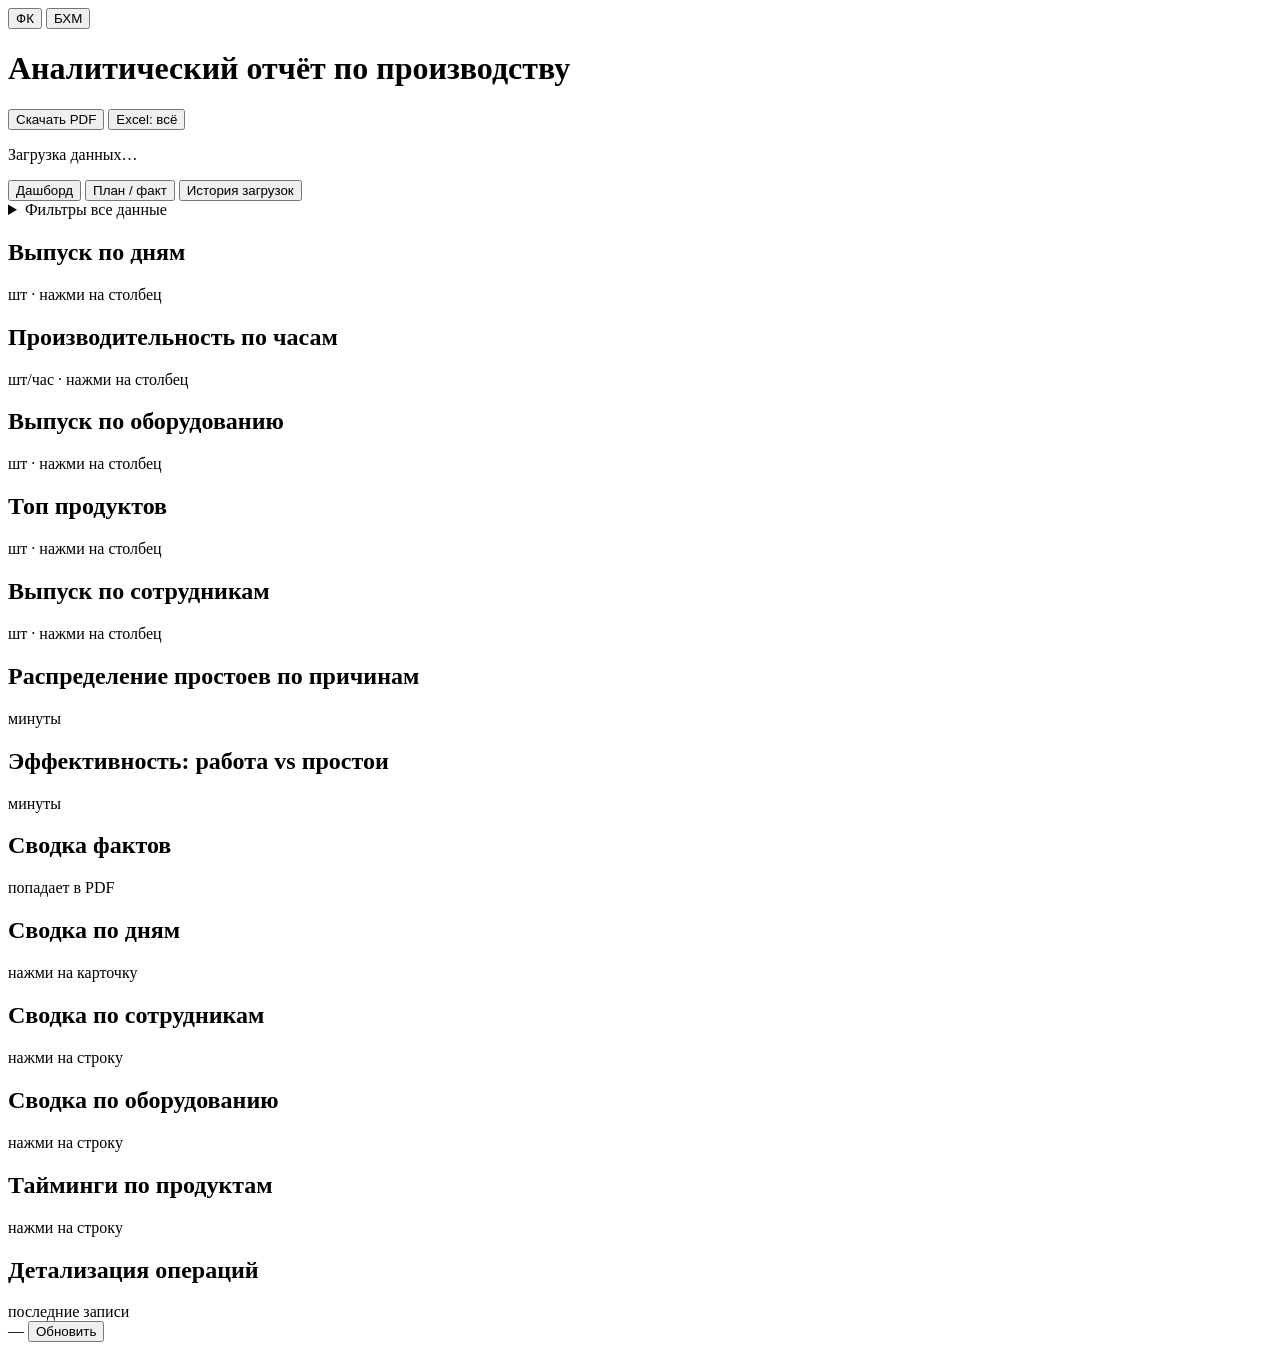
==== dashboard/static/index.html @ 4542d844 "Revert "Merge pull request #12 from HR-analyze/relax-migration" This reverts commit cd24dc2. PR #12 " ====
<!doctype html>
<html lang="ru">
<head>
<meta charset="utf-8">
<meta name="viewport" content="width=device-width,initial-scale=1,viewport-fit=cover">
<title>ФК — аналитика производства</title>
<link rel="icon" href="data:image/svg+xml,<svg xmlns='http://www.w3.org/2000/svg' viewBox='0 0 32 32'><text y='26' font-size='26'>📊</text></svg>">
<link rel="stylesheet" href="/static/style.css">
</head>
<body>
<main class="wrap">
  <header class="page-head">
    <div class="source-switch" id="sourceSwitch" role="radiogroup" aria-label="Источник данных">
      <button class="src-btn active" type="button" role="radio" aria-checked="true" data-source="fk">ФК</button>
      <button class="src-btn" type="button" role="radio" aria-checked="false" data-source="bhm">БХМ</button>
    </div>
    <div class="head-row">
      <h1>Аналитический отчёт по производству</h1>
      <div class="head-actions">
        <button class="btn primary" id="exportPdf">Скачать PDF</button>
        <button class="btn" id="exportAll">Excel: всё</button>
      </div>
    </div>
    <p class="page-sub" id="periodLine">Загрузка данных…</p>
  </header>

  <nav class="tabs" id="tabs" role="tablist">
    <button class="tab active" role="tab" data-tab="dashboard">Дашборд</button>
    <button class="tab" role="tab" data-tab="plan">План / факт</button>
    <button class="tab" role="tab" data-tab="history">История загрузок</button>
  </nav>

  <details class="panel filters" id="filterPanel">
    <summary class="filters-toggle">
      <span>Фильтры</span>
      <span class="filters-hint" id="filterHint">все данные</span>
    </summary>
    <div class="filters-body">
      <label class="field"><span>Дата от</span><input type="date" id="dateFrom"></label>
      <label class="field"><span>до</span><input type="date" id="dateTo"></label>
      <label class="field"><span>Оборудование</span><select id="equipment"><option value="all">Все</option></select></label>
      <label class="field"><span>Продукт</span><select id="product"><option value="all">Все</option></select></label>
      <label class="field"><span>Сотрудник</span><select id="employee"><option value="all">Все</option></select></label>
      <label class="field"><span>Смена</span><select id="shift">
        <option value="all">Все</option>
        <option value="day">День 08–20</option>
        <option value="night">Ночь 20–08</option>
      </select></label>
      <label class="field"><span>Час</span><select id="hour"><option value="">Все</option></select></label>
      <div class="field actions">
        <button class="btn primary" id="apply">Применить</button>
        <button class="btn" id="reset">Сброс</button>
      </div>
    </div>
  </details>

  <div id="chips" class="chips-bar" hidden></div>
  <div id="alert" class="alert" hidden></div>

  <!-- ── Дашборд ─────────────────────────────────────────────────────────── -->
  <div class="tab-page" data-page="dashboard">
    <section class="kpis" id="kpis"></section>
    <p class="lfl-caption" id="lflCaption" hidden></p>

    <section class="grid-2">
      <article class="panel" data-widget="daily">
        <header class="panel-head"><h2>Выпуск по дням</h2><span class="unit"><span data-unit="qty">шт</span> · нажми на столбец</span></header>
        <div id="chartDaily" class="chart"></div>
        <div id="dailyLfl" class="lfl"></div>
      </article>
      <article class="panel" data-widget="hourly">
        <header class="panel-head"><h2>Производительность по часам</h2><span class="unit" id="hourlyNote">шт/час · нажми на столбец</span></header>
        <div id="chartHourly" class="chart"></div>
        <div id="hourlyLfl" class="lfl"></div>
      </article>
    </section>

    <section class="grid-2">
      <article class="panel" data-widget="equipment">
        <header class="panel-head"><h2>Выпуск по оборудованию</h2><span class="unit"><span data-unit="qty">шт</span> · нажми на столбец</span></header>
        <div id="chartEquipment" class="chart"></div>
      </article>
      <article class="panel" data-widget="products">
        <header class="panel-head"><h2>Топ продуктов</h2><span class="unit"><span data-unit="qty">шт</span> · нажми на столбец</span></header>
        <div id="chartProducts" class="chart"></div>
      </article>
    </section>

    <section class="grid-2">
      <article class="panel" data-widget="employees">
        <header class="panel-head"><h2>Выпуск по сотрудникам</h2><span class="unit"><span data-unit="qty">шт</span> · нажми на столбец</span></header>
        <div id="chartEmployees" class="chart"></div>
      </article>
      <article class="panel" data-widget="reasons">
        <header class="panel-head"><h2>Распределение простоев по причинам</h2><span class="unit">минуты</span></header>
        <div id="chartReasons" class="chart"></div>
      </article>
    </section>

    <section class="panel" data-widget="work_vs_stop">
      <header class="panel-head"><h2>Эффективность: работа vs простои</h2><span class="unit">минуты</span></header>
      <div id="chartWork" class="chart"></div>
    </section>

    <section class="panel" id="analysisPanel">
      <header class="panel-head"><h2>Сводка фактов</h2><span class="unit">попадает в PDF</span></header>
      <div id="analysis" class="analysis"></div>
    </section>

    <section class="panel" data-widget="daily">
      <header class="panel-head"><h2>Сводка по дням</h2><span class="unit">нажми на карточку</span></header>
      <div id="dailyCards" class="daycards"></div>
    </section>

    <section class="panel" data-widget="employee_timings">
      <header class="panel-head"><h2>Сводка по сотрудникам</h2><span class="unit">нажми на строку</span></header>
      <div class="table-wrap"><table class="table" id="employeeTable"></table></div>
    </section>

    <section class="panel" data-widget="equipment_timings">
      <header class="panel-head"><h2>Сводка по оборудованию</h2><span class="unit">нажми на строку</span></header>
      <div class="table-wrap"><table class="table" id="equipmentTable"></table></div>
    </section>

    <section class="panel" data-widget="product_timings">
      <header class="panel-head"><h2>Тайминги по продуктам</h2><span class="unit">нажми на строку</span></header>
      <div class="table-wrap"><table class="table" id="productTable"></table></div>
    </section>

    <section class="panel" data-widget="detail">
      <header class="panel-head"><h2>Детализация операций</h2><span class="unit">последние записи</span></header>
      <div class="table-wrap"><table class="table" id="detailTable"></table></div>
    </section>
  </div>

  <!-- ── План / факт ─────────────────────────────────────────────────────── -->
  <div class="tab-page" data-page="plan" hidden>
    <section class="panel">
      <header class="panel-head"><h2>Загрузка плана</h2><span class="unit" id="planNote"></span></header>
      <div class="drop" id="dropzone" tabindex="0" role="button"
           aria-label="Перетащи файл плана сюда или нажми, чтобы выбрать">
        <div class="drop-icon">⤵</div>
        <div class="drop-title">Перетащи сюда файл плана</div>
        <div class="drop-sub">или нажми, чтобы выбрать · .xlsx, .xlsm</div>
        <input type="file" id="planFile" accept=".xlsx,.xlsm" hidden>
      </div>
      <div class="plan-actions">
        <label class="field"><span>Дата плана</span><input type="date" id="planDate"></label>
        <span class="plan-hint">Подставляется в строки, где «Дата план» пустая — в шаблоне там формула <code>=TODAY()</code>.</span>
      </div>
      <div id="uploadResult" class="upload-result" hidden></div>
    </section>

    <section class="panel" id="planBar">
      <header class="panel-head"><h2>План / факт</h2><span class="unit" id="planDates">план не загружен</span></header>
      <div class="plan-skew" id="planSkew" hidden></div>
      <div class="plan-tiles" id="planTiles"></div>
    </section>

    <section class="panel" id="planPanel" data-widget="plan" hidden>
      <header class="panel-head"><h2>План / факт по позициям</h2><span class="unit">нажми на строку</span></header>
      <div class="table-wrap"><table class="table" id="planTable"></table></div>
    </section>
  </div>

  <!-- ── История загрузок ────────────────────────────────────────────────── -->
  <div class="tab-page" data-page="history" hidden>
    <section class="panel">
      <header class="panel-head">
        <h2>История загрузок плана</h2>
        <span class="unit" id="historyNote"></span>
      </header>
      <div class="table-wrap"><table class="table" id="historyTable"></table></div>
    </section>
  </div>

  <footer class="page-foot">
    <span id="sourceLine">—</span>
    <button class="btn" id="refresh">Обновить</button>
  </footer>
</main>
<div id="tip" class="tip" hidden></div>
<script src="/static/app.js"></script>
</body>
</html>
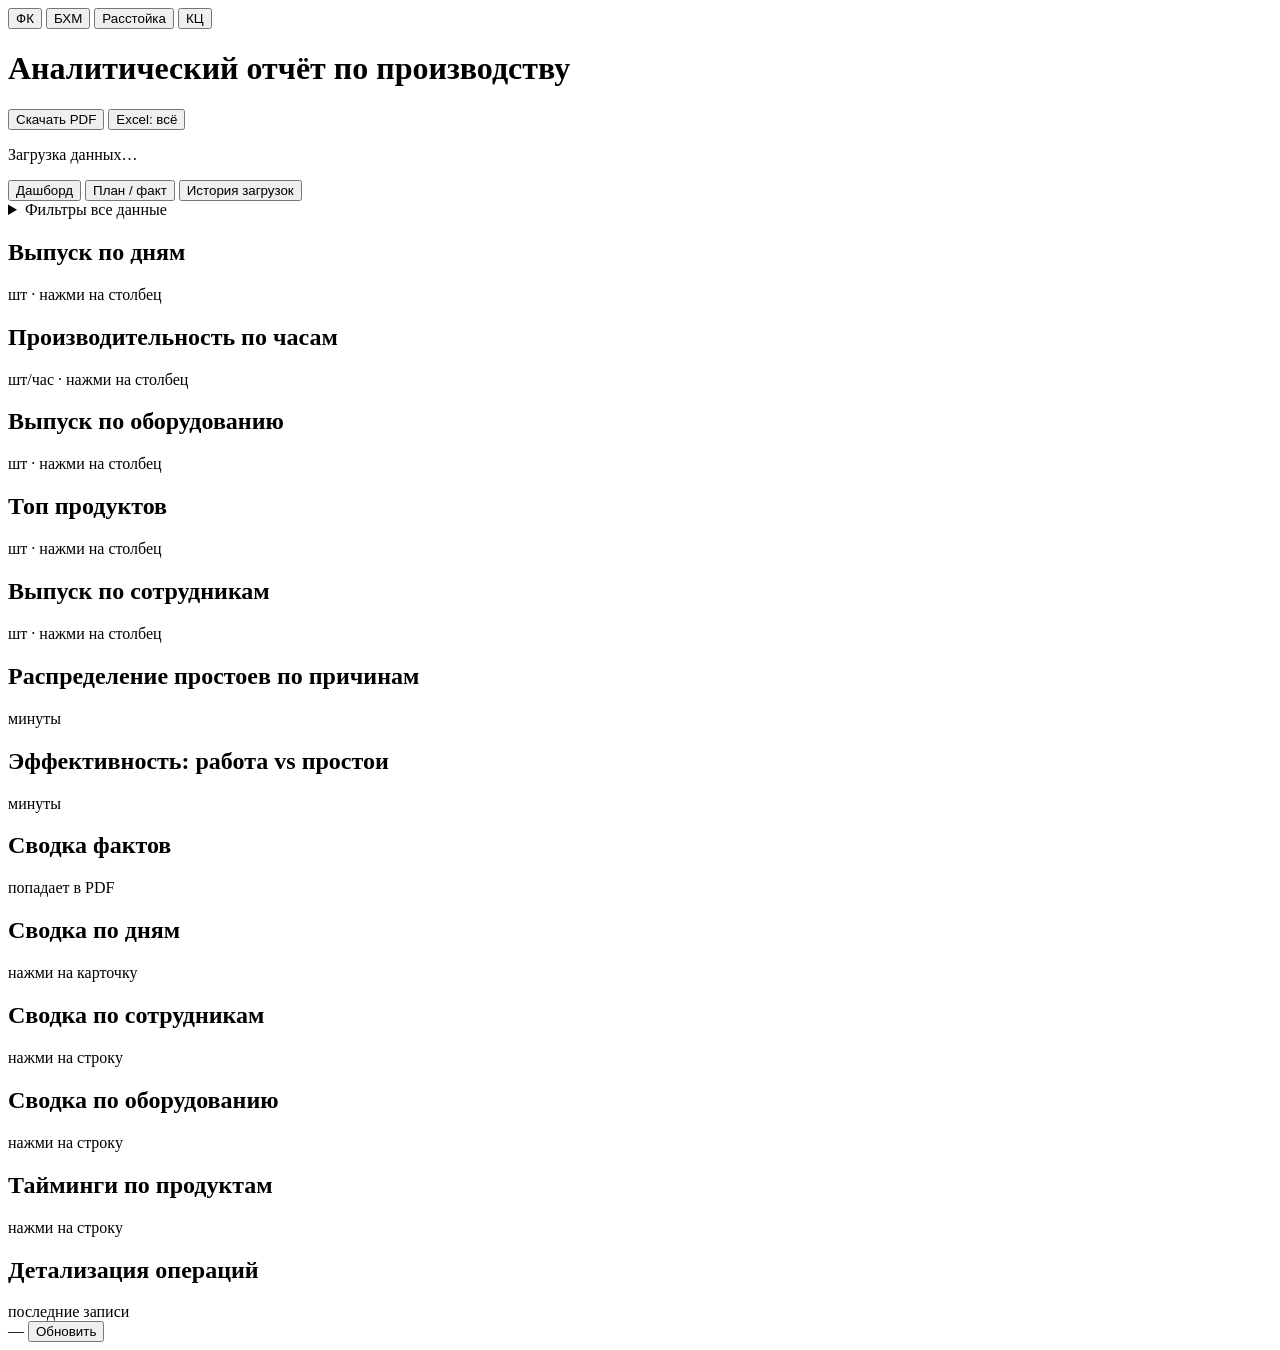
==== commit 7f5dad83: "Add KC (confectionery) section as the fourth dashboard source Fourth independent section «КЦ» next t" ====
--- a/dashboard/static/index.html
+++ b/dashboard/static/index.html
@@ -13,6 +13,8 @@
     <div class="source-switch" id="sourceSwitch" role="radiogroup" aria-label="Источник данных">
       <button class="src-btn active" type="button" role="radio" aria-checked="true" data-source="fk">ФК</button>
       <button class="src-btn" type="button" role="radio" aria-checked="false" data-source="bhm">БХМ</button>
+      <button class="src-btn" type="button" role="radio" aria-checked="false" data-source="proofing">Расстойка</button>
+      <button class="src-btn" type="button" role="radio" aria-checked="false" data-source="kc" title="Кондитерский цех">КЦ</button>
     </div>
     <div class="head-row">
       <h1>Аналитический отчёт по производству</h1>
@@ -28,6 +30,11 @@
     <button class="tab active" role="tab" data-tab="dashboard">Дашборд</button>
     <button class="tab" role="tab" data-tab="plan">План / факт</button>
     <button class="tab" role="tab" data-tab="history">История загрузок</button>
+    <button class="tab" role="tab" data-tab="proofing" hidden>Сводка</button>
+    <button class="tab" role="tab" data-tab="batches" hidden>Партии</button>
+    <button class="tab" role="tab" data-tab="kc" hidden>Сводка</button>
+    <button class="tab" role="tab" data-tab="kcops" hidden>Операции</button>
+    <button class="tab" role="tab" data-tab="kcnorms" hidden>Нормативы</button>
   </nav>
 
   <details class="panel filters" id="filterPanel">
@@ -38,8 +45,10 @@
     <div class="filters-body">
       <label class="field"><span>Дата от</span><input type="date" id="dateFrom"></label>
       <label class="field"><span>до</span><input type="date" id="dateTo"></label>
-      <label class="field"><span>Оборудование</span><select id="equipment"><option value="all">Все</option></select></label>
-      <label class="field"><span>Продукт</span><select id="product"><option value="all">Все</option></select></label>
+      <label class="field" data-only="fk bhm proofing"><span>Оборудование</span><select id="equipment"><option value="all">Все</option></select></label>
+      <label class="field"><span id="productLabel">Продукт</span><select id="product"><option value="all">Все</option></select></label>
+      <label class="field" data-only="proofing" hidden><span>Тип печи</span><select id="oven"><option value="all">Все</option></select></label>
+      <label class="field" data-only="kc" hidden><span>Операция</span><select id="operation"><option value="all">Все</option></select></label>
       <label class="field"><span>Сотрудник</span><select id="employee"><option value="all">Все</option></select></label>
       <label class="field"><span>Смена</span><select id="shift">
         <option value="all">Все</option>
@@ -47,6 +56,7 @@
         <option value="night">Ночь 20–08</option>
       </select></label>
       <label class="field"><span>Час</span><select id="hour"><option value="">Все</option></select></label>
+      <label class="field" data-only="proofing kc" hidden><span id="statusLabel">Статус</span><select id="status"><option value="all">Все</option></select></label>
       <div class="field actions">
         <button class="btn primary" id="apply">Применить</button>
         <button class="btn" id="reset">Сброс</button>
@@ -174,12 +184,270 @@
     </section>
   </div>
 
+  <!-- ── Расстойка: сводка ──────────────────────────────────────────────── -->
+  <div class="tab-page" data-page="proofing" hidden>
+    <div class="proof-error" id="proofError" hidden>
+      <div><b>Раздел «Расстойка» сейчас недоступен.</b> <span id="proofErrorText"></span></div>
+      <p>ФК и БХМ работают независимо — переключись на них кнопками сверху.</p>
+      <button class="btn" type="button" id="proofRetry">Повторить</button>
+    </div>
+    <div id="proofBody">
+    <section class="kpis k8" id="pKpis"></section>
+    <p class="lfl-caption" id="pLflCaption" hidden></p>
+
+    <section class="grid-2">
+      <article class="panel" data-widget="daily">
+        <header class="panel-head"><h2>Выпуск готовой продукции по дням</h2><span class="unit">шт · по концу отпекания · нажми на столбец</span></header>
+        <div id="pChartDaily" class="chart"></div>
+      </article>
+      <article class="panel" data-widget="hourly">
+        <header class="panel-head"><h2>Выпуск по часам окончания отпекания</h2><span class="unit">шт за период · нажми на столбец</span></header>
+        <div id="pChartHourly" class="chart"></div>
+      </article>
+    </section>
+
+    <section class="panel" data-widget="ovens">
+      <header class="panel-head"><h2>Производительность печей</h2><span class="unit">шт/ч = выход / часы отпекания · нажми на печь</span></header>
+      <div id="pOvens" class="ovencards"></div>
+    </section>
+
+    <section class="panel" data-widget="load">
+      <header class="panel-head"><h2>Загрузка оборудования по часам</h2><span class="unit" id="pLoadNote">% времени часа</span></header>
+      <div id="pLoad" class="loadwrap"></div>
+      <div class="table-wrap"><table class="table" id="pLoadTable"></table></div>
+    </section>
+
+    <section class="grid-2">
+      <article class="panel" data-widget="products">
+        <header class="panel-head"><h2>Топ изделий по фактическому выпуску</h2><span class="unit">шт · нажми на столбец</span></header>
+        <div id="pChartProducts" class="chart"></div>
+      </article>
+      <article class="panel" data-widget="employees">
+        <header class="panel-head"><h2>Обработано партий по сотрудникам</h2><span class="unit">партий с отметкой · нажми на столбец</span></header>
+        <div id="pChartEmployees" class="chart"></div>
+      </article>
+    </section>
+
+    <section class="panel" data-widget="products">
+      <header class="panel-head"><h2>Длительность расстойки и отпекания по изделиям</h2><span class="unit">среднее по корректно закрытым этапам · нажми на строку</span></header>
+      <div class="table-wrap"><table class="table" id="pProductTable"></table></div>
+    </section>
+
+    <section class="grid-2">
+      <article class="panel" data-widget="reasons">
+        <header class="panel-head"><h2>Критические остановки по причинам</h2><span class="unit">минуты</span></header>
+        <div id="pChartReasons" class="chart"></div>
+      </article>
+      <article class="panel" data-widget="pauses">
+        <header class="panel-head"><h2>Остановки по оборудованию</h2><span class="unit">нажми на строку</span></header>
+        <div class="table-wrap"><table class="table" id="pPauseEquipment"></table></div>
+      </article>
+    </section>
+
+    <section class="panel">
+      <header class="panel-head"><h2>Сводка фактов</h2><span class="unit">попадает в PDF</span></header>
+      <div id="pAnalysis" class="analysis"></div>
+    </section>
+
+    <section class="panel" data-widget="daily">
+      <header class="panel-head"><h2>Сводка по дням</h2><span class="unit">нажми на строку</span></header>
+      <div class="table-wrap"><table class="table" id="pDailyTable"></table></div>
+    </section>
+
+    <section class="panel" data-widget="employees">
+      <header class="panel-head"><h2>Сотрудники по отметкам</h2><span class="unit">начало и конец этапа могут делать разные люди · нажми на строку</span></header>
+      <div class="table-wrap"><table class="table" id="pEmployeeTable"></table></div>
+    </section>
+
+    <section class="panel" data-widget="open_stages">
+      <header class="panel-head"><h2>Незакрытые этапы</h2><span class="unit" id="pOpenNote">сейчас</span></header>
+      <div class="table-wrap"><table class="table" id="pOpenTable"></table></div>
+    </section>
+
+    <section class="panel" data-widget="pauses">
+      <header class="panel-head"><h2>Журнал критических остановок</h2><span class="unit">последние записи</span></header>
+      <div class="table-wrap"><table class="table" id="pPauseTable"></table></div>
+    </section>
+    </div>
+  </div>
+
+  <!-- ── Расстойка: партии ───────────────────────────────────────────────── -->
+  <div class="tab-page" data-page="batches" hidden>
+    <section class="panel" data-widget="batches">
+      <header class="panel-head"><h2>Партии</h2><span class="unit" id="pBatchNote">—</span></header>
+      <div class="batch-tools">
+        <label class="field"><span>Поиск по изделию или сотруднику</span>
+          <input type="search" id="pBatchSearch" placeholder="например, багет" autocomplete="off"></label>
+      </div>
+      <div class="table-wrap"><table class="table batch-table" id="pBatchTable"></table></div>
+    </section>
+  </div>
+
+  <!-- ── КЦ: сводка ───────────────────────────────────────────────────────── -->
+  <div class="tab-page" data-page="kc" hidden>
+    <div class="proof-error" id="kcError" hidden>
+      <div><b>Раздел «КЦ» сейчас недоступен.</b> <span id="kcErrorText"></span></div>
+      <p>ФК, БХМ и расстойка работают независимо — переключись на них кнопками сверху.</p>
+      <button class="btn" type="button" id="kcRetry">Повторить</button>
+    </div>
+    <div id="kcBody">
+    <div class="plan-skew kc-note" id="kNote"></div>
+    <section class="kpis k8" id="kKpis"></section>
+    <p class="lfl-caption" id="kLflCaption" hidden></p>
+
+    <section class="grid-2 kc-grid">
+      <article class="panel" data-widget="daily">
+        <header class="panel-head"><h2>Завершено операций по дням</h2><span class="unit">по времени завершения · нажми на столбец</span></header>
+        <div id="kChartOps" class="chart"></div>
+      </article>
+      <article class="panel" data-widget="daily">
+        <header class="panel-head"><h2>Обработано изделий по дням</h2><span class="unit">шт, сумма по операциям · нажми на столбец</span></header>
+        <div id="kChartPcs" class="chart"></div>
+      </article>
+    </section>
+
+    <section class="grid-2 kc-grid">
+      <article class="panel" data-widget="hourly">
+        <header class="panel-head"><h2>Обработано изделий по часам</h2><span class="unit">шт по часу завершения · нажми на столбец</span></header>
+        <div id="kChartHourly" class="chart"></div>
+      </article>
+      <article class="panel" data-widget="pauses">
+        <header class="panel-head"><h2>Динамика простоев</h2><span class="unit">минуты по дням</span></header>
+        <div id="kChartStops" class="chart"></div>
+      </article>
+    </section>
+
+    <section class="grid-2 kc-grid">
+      <article class="panel" data-widget="products">
+        <header class="panel-head"><h2>Объём по продукции</h2><span class="unit">шт по операциям · нажми на столбец</span></header>
+        <div id="kChartProducts" class="chart"></div>
+      </article>
+      <article class="panel" data-widget="operations">
+        <header class="panel-head"><h2>Объём по операциям</h2><span class="unit">шт · нажми на столбец</span></header>
+        <div id="kChartOperations" class="chart"></div>
+      </article>
+    </section>
+
+    <section class="grid-2 kc-grid">
+      <article class="panel" data-widget="products">
+        <header class="panel-head"><h2>Человеко-часы по продукции</h2><span class="unit">чел·ч · нажми на столбец</span></header>
+        <div id="kChartLaborP" class="chart"></div>
+      </article>
+      <article class="panel" data-widget="operations">
+        <header class="panel-head"><h2>Человеко-часы по операциям</h2><span class="unit">чел·ч · нажми на столбец</span></header>
+        <div id="kChartLaborO" class="chart"></div>
+      </article>
+    </section>
+
+    <section class="panel" data-widget="norms">
+      <header class="panel-head"><h2>Трудоёмкие операции</h2><span class="unit">топ пар «продукция + операция» по чел·ч · все — во вкладке «Нормативы»</span></header>
+      <div class="table-wrap"><table class="table" id="kHeavyTable"></table></div>
+    </section>
+
+    <section class="grid-2 kc-grid">
+      <article class="panel" data-widget="reasons">
+        <header class="panel-head"><h2>Критические остановки по причинам</h2><span class="unit">минуты</span></header>
+        <div id="kChartReasons" class="chart"></div>
+      </article>
+      <article class="panel" data-widget="shifts">
+        <header class="panel-head"><h2>По сменам</h2><span class="unit">ночь 20–08 — к дате её начала</span></header>
+        <div class="table-wrap"><table class="table" id="kShiftTable"></table></div>
+      </article>
+    </section>
+
+    <section class="panel">
+      <header class="panel-head"><h2>Сводка фактов</h2><span class="unit">попадает в PDF</span></header>
+      <div id="kAnalysis" class="analysis"></div>
+    </section>
+
+    <section class="panel" data-widget="employees">
+      <header class="panel-head"><h2>Сотрудники</h2><span class="unit">кто начал и кто завершил · people — численность группы, выработка людям не приписывается · нажми на строку</span></header>
+      <div class="table-wrap"><table class="table" id="kEmployeeTable"></table></div>
+    </section>
+
+    <section class="panel" data-widget="activity">
+      <header class="panel-head"><h2>Активность сотрудников по часам</h2><span class="unit">отметок начала, завершения и отмены</span></header>
+      <div id="kActivity" class="loadwrap"></div>
+    </section>
+
+    <section class="panel" data-widget="open_ops">
+      <header class="panel-head"><h2>Операции в работе</h2><span class="unit" id="kOpenNote">—</span></header>
+      <div class="table-wrap"><table class="table" id="kOpenTable"></table></div>
+    </section>
+
+    <section class="panel" data-widget="daily">
+      <header class="panel-head"><h2>Сводка по дням</h2><span class="unit">нажми на строку</span></header>
+      <div class="table-wrap"><table class="table" id="kDailyTable"></table></div>
+    </section>
+
+    <section class="panel" data-widget="pauses">
+      <header class="panel-head"><h2>Журнал критических остановок</h2><span class="unit">последние записи</span></header>
+      <div class="table-wrap"><table class="table" id="kPauseTable"></table></div>
+    </section>
+    </div>
+  </div>
+
+  <!-- ── КЦ: операции ─────────────────────────────────────────────────────── -->
+  <div class="tab-page" data-page="kcops" hidden>
+    <section class="panel" data-widget="ops">
+      <header class="panel-head"><h2>Операции</h2><span class="unit" id="kOpsNote">—</span></header>
+      <div class="batch-tools">
+        <label class="field"><span>Поиск: продукция, операция, сотрудник</span>
+          <input type="search" id="kOpsSearch" placeholder="например, купание" autocomplete="off"></label>
+        <label class="field"><span>Сортировка</span><select id="kOpsSort">
+          <option value="date">сначала новые</option>
+          <option value="pcs">больше штук</option>
+          <option value="ph">больше чел·ч</option>
+          <option value="rate">выше шт/чел·ч</option>
+          <option value="duration">дольше</option>
+          <option value="product">по продукции</option>
+        </select></label>
+      </div>
+      <div class="table-wrap"><table class="table batch-table" id="kOpsTable"></table></div>
+    </section>
+  </div>
+
+  <!-- ── КЦ: нормативы ────────────────────────────────────────────────────── -->
+  <div class="tab-page" data-page="kcnorms" hidden>
+    <section class="panel" data-widget="norms">
+      <header class="panel-head"><h2>Нормативы по продукции и операциям</h2><span class="unit" id="kNormsNote">—</span></header>
+      <div class="plan-skew" id="kNormsWarn"></div>
+      <div class="batch-tools">
+        <label class="field"><span>Поиск: продукция или операция</span>
+          <input type="search" id="kNormsSearch" placeholder="например, ромовая баба" autocomplete="off"></label>
+      </div>
+      <div class="table-wrap"><table class="table" id="kNormsTable"></table></div>
+    </section>
+    <section class="panel" data-widget="products">
+      <header class="panel-head"><h2>Трудозатраты по продукции</h2><span class="unit">нажми на строку</span></header>
+      <div class="table-wrap"><table class="table" id="kProductTable"></table></div>
+    </section>
+    <section class="panel" data-widget="operations">
+      <header class="panel-head"><h2>Трудозатраты по операциям</h2><span class="unit">нажми на строку</span></header>
+      <div class="table-wrap"><table class="table" id="kOperationTable"></table></div>
+    </section>
+  </div>
+
   <footer class="page-foot">
     <span id="sourceLine">—</span>
     <button class="btn" id="refresh">Обновить</button>
   </footer>
 </main>
 <div id="tip" class="tip" hidden></div>
+<div id="gallery" class="gallery" hidden role="dialog" aria-modal="true" aria-labelledby="galleryTitle">
+  <div class="gallery-box">
+    <header class="gallery-head">
+      <h2 id="galleryTitle">Фото партии</h2>
+      <button class="btn" type="button" id="galleryClose" aria-label="Закрыть">✕</button>
+    </header>
+    <div class="gallery-view" id="galleryView" hidden>
+      <button class="btn gv-nav" type="button" id="galleryPrev" aria-label="Предыдущее фото">‹</button>
+      <figure><img id="galleryImg" alt=""><figcaption id="galleryCaption"></figcaption></figure>
+      <button class="btn gv-nav" type="button" id="galleryNext" aria-label="Следующее фото">›</button>
+    </div>
+    <div class="gallery-grid" id="galleryGrid"></div>
+  </div>
+</div>
 <script src="/static/app.js"></script>
 </body>
 </html>
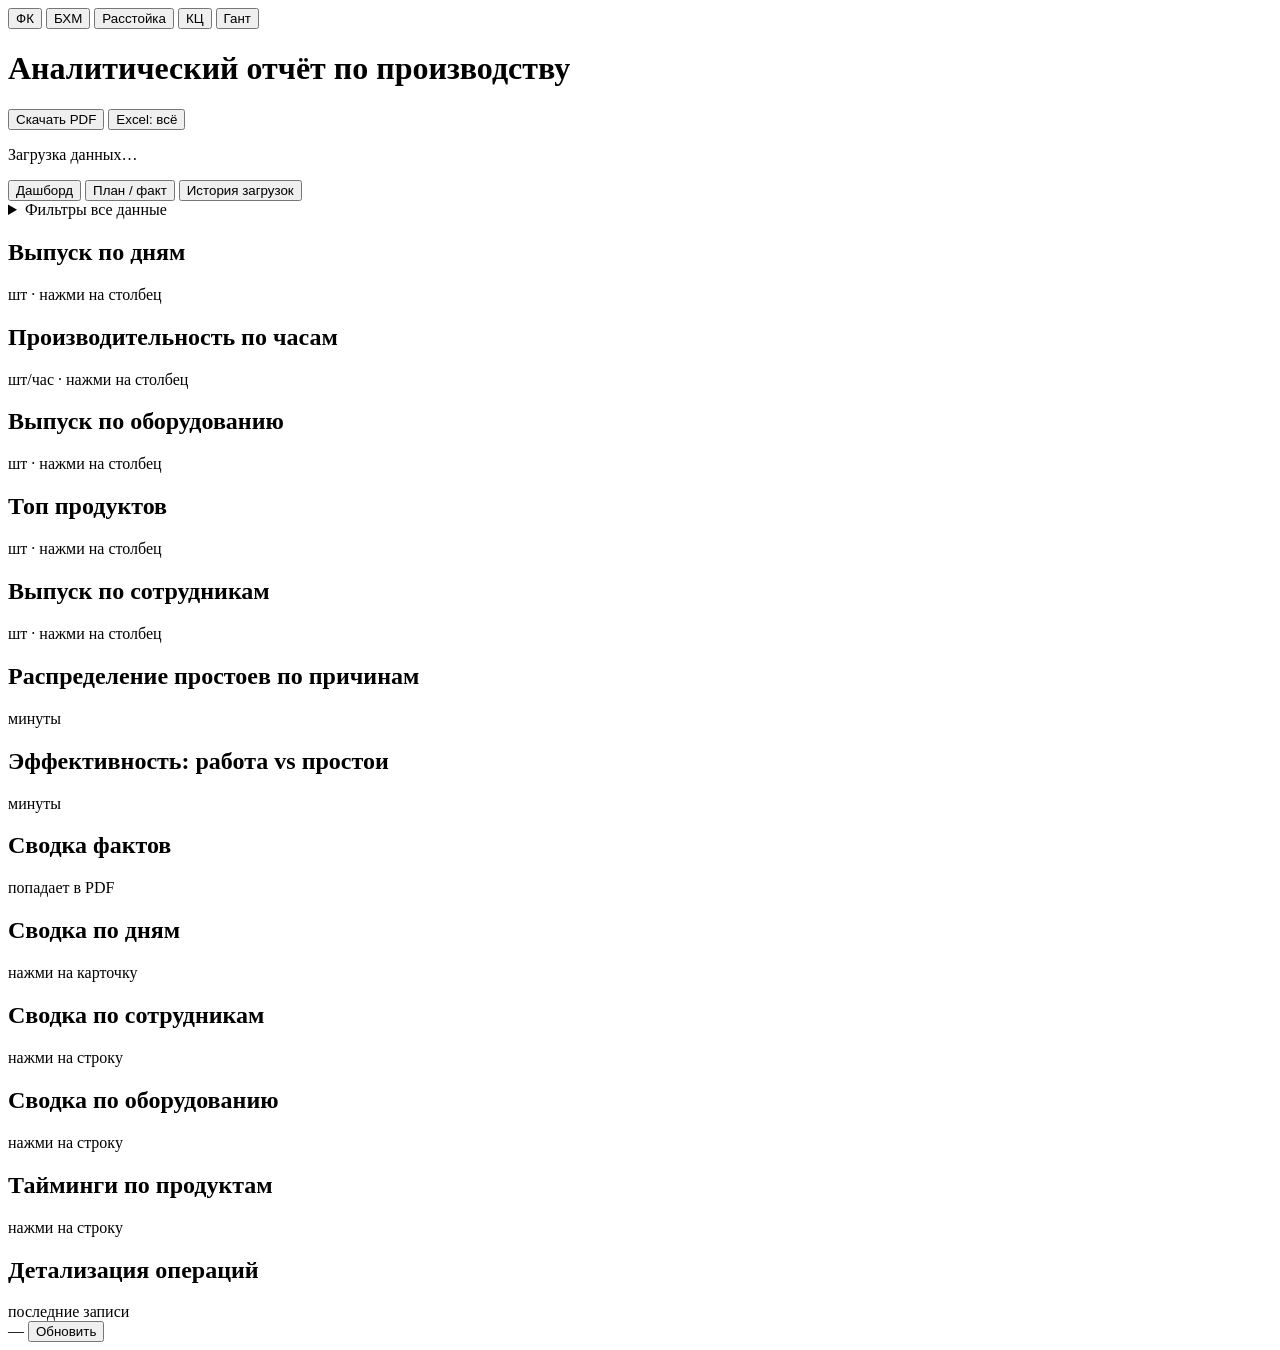
==== commit c6ba81e4: "Add Gantt section: all shops on one timeline and end-to-end timing Fifth section «Гант» next to ФК, " ====
--- a/dashboard/static/index.html
+++ b/dashboard/static/index.html
@@ -15,6 +15,7 @@
       <button class="src-btn" type="button" role="radio" aria-checked="false" data-source="bhm">БХМ</button>
       <button class="src-btn" type="button" role="radio" aria-checked="false" data-source="proofing">Расстойка</button>
       <button class="src-btn" type="button" role="radio" aria-checked="false" data-source="kc" title="Кондитерский цех">КЦ</button>
+      <button class="src-btn" type="button" role="radio" aria-checked="false" data-source="gantt" title="Диаграмма Ганта и общий тайминг всех цехов">Гант</button>
     </div>
     <div class="head-row">
       <h1>Аналитический отчёт по производству</h1>
@@ -35,6 +36,9 @@
     <button class="tab" role="tab" data-tab="kc" hidden>Сводка</button>
     <button class="tab" role="tab" data-tab="kcops" hidden>Операции</button>
     <button class="tab" role="tab" data-tab="kcnorms" hidden>Нормативы</button>
+    <button class="tab" role="tab" data-tab="gantt" hidden>Диаграмма Ганта</button>
+    <button class="tab" role="tab" data-tab="timing" hidden>Общий тайминг</button>
+    <button class="tab" role="tab" data-tab="gmap" hidden>Справочник продуктов</button>
   </nav>
 
   <details class="panel filters" id="filterPanel">
@@ -428,6 +432,69 @@
     </section>
   </div>
 
+  <!-- ── Гант: все цеха на одной шкале ─────────────────────────────────── -->
+  <section class="panel gantt-tools" id="gTools" hidden>
+    <div class="filters-body">
+      <label class="field"><span>Рабочие сутки</span>
+        <span class="g-day"><button class="btn" type="button" id="gPrev" aria-label="Предыдущие сутки">‹</button>
+        <select id="gDate"></select>
+        <button class="btn" type="button" id="gNext" aria-label="Следующие сутки">›</button></span></label>
+      <label class="field"><span>Окно</span><select id="gWindow"></select></label>
+      <label class="field"><span>Продукт (единый)</span><select id="gProduct"><option value="all">Все</option></select></label>
+      <label class="field"><span>Оборудование</span><select id="gEquipment"><option value="all">Все</option></select></label>
+      <label class="field"><span>Поиск</span><input type="search" id="gSearch" placeholder="продукт или операция" autocomplete="off"></label>
+    </div>
+    <div class="g-sections" id="gSections" role="group" aria-label="Цеха"></div>
+  </section>
+
+  <div class="tab-page" data-page="gantt" hidden>
+    <div class="proof-error" id="gError" hidden><b>Гант недоступен.</b> <span id="gErrorText"></span></div>
+    <div class="plan-skew" id="gWarn" hidden></div>
+    <section class="kpis k4" id="gKpis"></section>
+    <section class="panel">
+      <header class="panel-head"><h2>Диаграмма Ганта</h2><span class="unit" id="gNote">продукт · операция · люди · выработка · оборудование</span></header>
+      <div class="g-legend" id="gLegend"></div>
+      <div class="gantt-scroll" id="gChart"></div>
+      <div class="g-detail" id="gDetail" hidden></div>
+    </section>
+    <section class="panel">
+      <header class="panel-head"><h2>Операции окна</h2><span class="unit" id="gTableNote">—</span></header>
+      <div class="table-wrap"><table class="table" id="gTable"></table></div>
+    </section>
+  </div>
+
+  <div class="tab-page" data-page="timing" hidden>
+    <div class="plan-skew" id="tNote"></div>
+    <section class="panel">
+      <header class="panel-head"><h2>Путь продукта по цехам</h2><span class="unit">БХМ → ФК → расстойка → отпекание → КЦ → фасовка</span></header>
+      <div class="g-legend" id="tLegend"></div>
+      <div class="gantt-scroll" id="tChart"></div>
+    </section>
+    <section class="panel">
+      <header class="panel-head"><h2>Общий тайминг по продуктам</h2><span class="unit" id="tTableNote">—</span></header>
+      <div class="table-wrap"><table class="table" id="tTable"></table></div>
+    </section>
+  </div>
+
+  <div class="tab-page" data-page="gmap" hidden>
+    <section class="panel">
+      <header class="panel-head"><h2>Справочник продуктов</h2><span class="unit" id="mNote">—</span></header>
+      <p class="plan-hint">У цехов разные названия одного продукта («Батон / ромашка» в БХМ и «Батон классический» в ФК).
+        Скачай шаблон, впиши в колонку «Единый продукт» одно название для всех цехов и загрузи файл —
+        общий тайминг свяжет этапы. Пустая ячейка — связь только по точному совпадению названия.</p>
+      <div class="plan-actions">
+        <button class="btn" type="button" id="mTemplate">Скачать шаблон Excel</button>
+        <button class="btn primary" type="button" id="mUpload">Загрузить справочник</button>
+        <input type="file" id="mFile" accept=".xlsx,.xlsm" hidden>
+      </div>
+      <div id="mResult" class="upload-result" hidden></div>
+    </section>
+    <section class="panel">
+      <header class="panel-head"><h2>Текущие соответствия</h2><span class="unit" id="mCount">—</span></header>
+      <div class="table-wrap"><table class="table" id="mTable"></table></div>
+    </section>
+  </div>
+
   <footer class="page-foot">
     <span id="sourceLine">—</span>
     <button class="btn" id="refresh">Обновить</button>
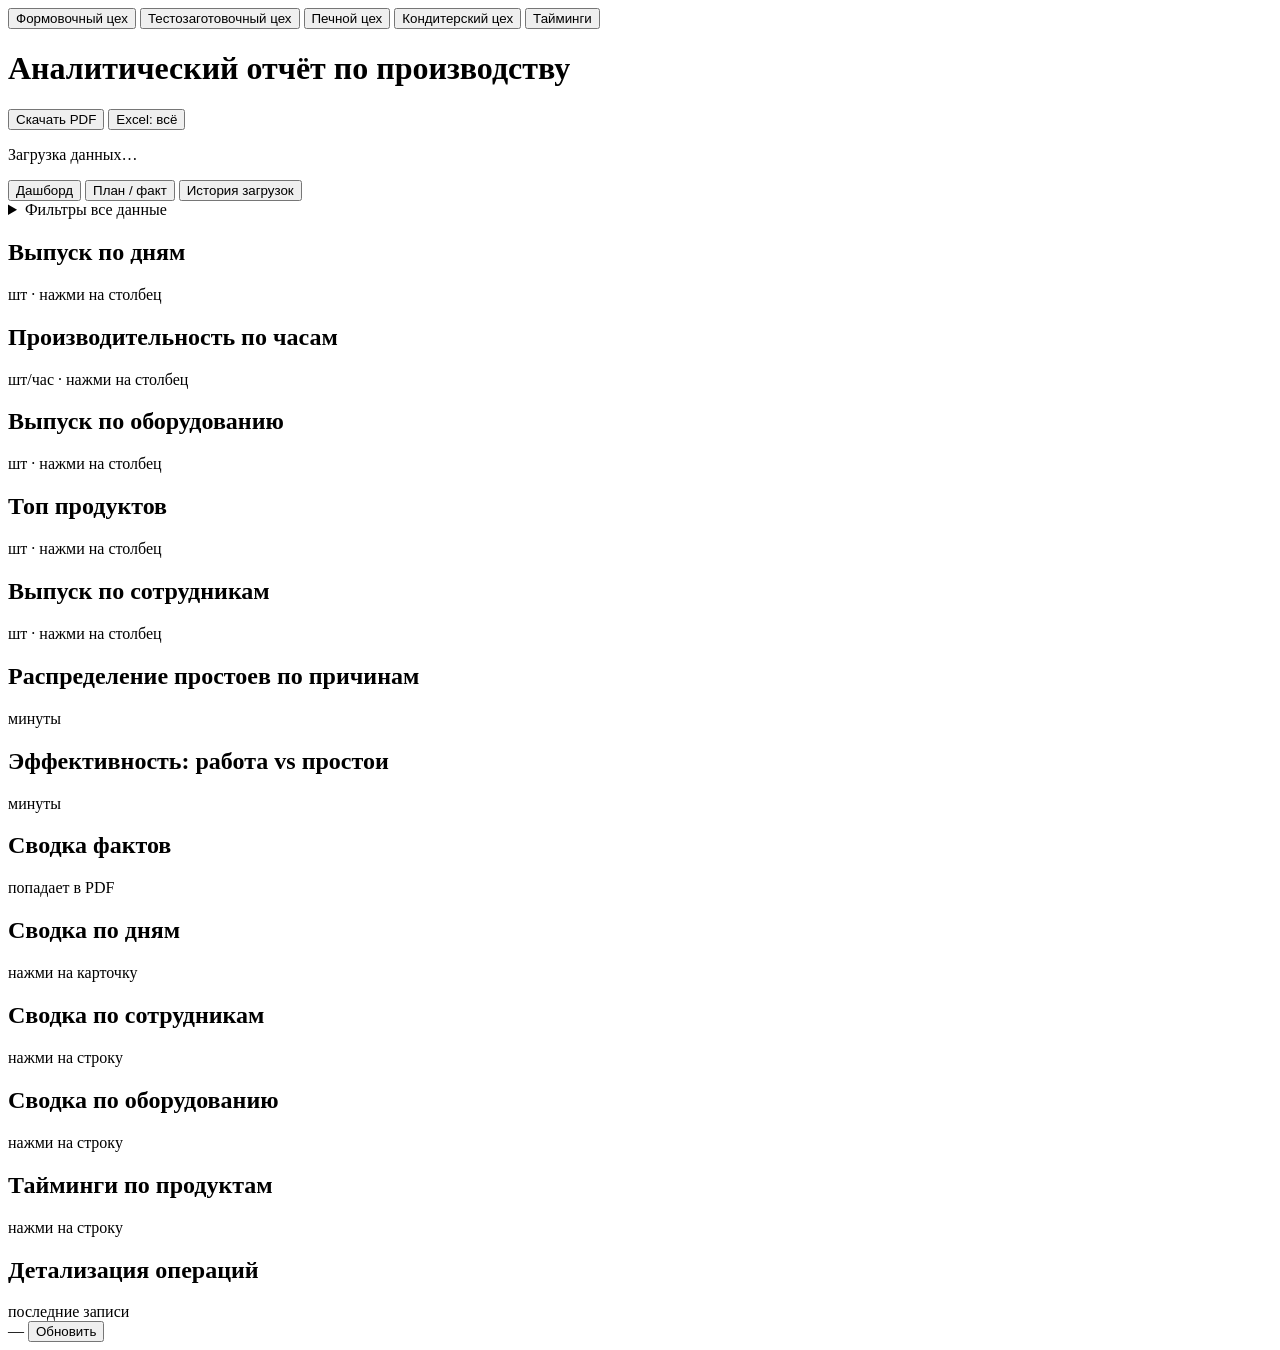
==== commit 157714e5: "Rename sections to shop names; product output in «Среднее по продукту» - Section buttons and titles:" ====
--- a/dashboard/static/index.html
+++ b/dashboard/static/index.html
@@ -3,7 +3,7 @@
 <head>
 <meta charset="utf-8">
 <meta name="viewport" content="width=device-width,initial-scale=1,viewport-fit=cover">
-<title>ФК — аналитика производства</title>
+<title>Аналитика производства</title>
 <link rel="icon" href="data:image/svg+xml,<svg xmlns='http://www.w3.org/2000/svg' viewBox='0 0 32 32'><text y='26' font-size='26'>📊</text></svg>">
 <link rel="stylesheet" href="/static/style.css">
 </head>
@@ -11,11 +11,11 @@
 <main class="wrap">
   <header class="page-head">
     <div class="source-switch" id="sourceSwitch" role="radiogroup" aria-label="Источник данных">
-      <button class="src-btn active" type="button" role="radio" aria-checked="true" data-source="fk">ФК</button>
-      <button class="src-btn" type="button" role="radio" aria-checked="false" data-source="bhm">БХМ</button>
-      <button class="src-btn" type="button" role="radio" aria-checked="false" data-source="proofing">Расстойка</button>
-      <button class="src-btn" type="button" role="radio" aria-checked="false" data-source="kc" title="Кондитерский цех">КЦ</button>
-      <button class="src-btn" type="button" role="radio" aria-checked="false" data-source="gantt" title="Диаграмма Ганта и общий тайминг всех цехов">Гант</button>
+      <button class="src-btn active" type="button" role="radio" aria-checked="true" data-source="fk" title="ФК">Формо&shy;вочный цех</button>
+      <button class="src-btn" type="button" role="radio" aria-checked="false" data-source="bhm" title="БХМ">Тесто&shy;заготовочный цех</button>
+      <button class="src-btn" type="button" role="radio" aria-checked="false" data-source="proofing" title="Расстойка и отпекание">Печной цех</button>
+      <button class="src-btn" type="button" role="radio" aria-checked="false" data-source="kc" title="КЦ">Конди&shy;терский цех</button>
+      <button class="src-btn" type="button" role="radio" aria-checked="false" data-source="gantt" title="Диаграмма Ганта, общий тайминг и среднее по продукту всех цехов">Тайминги</button>
     </div>
     <div class="head-row">
       <h1>Аналитический отчёт по производству</h1>
@@ -38,6 +38,7 @@
     <button class="tab" role="tab" data-tab="kcnorms" hidden>Нормативы</button>
     <button class="tab" role="tab" data-tab="gantt" hidden>Диаграмма Ганта</button>
     <button class="tab" role="tab" data-tab="timing" hidden>Общий тайминг</button>
+    <button class="tab" role="tab" data-tab="gavg" hidden>Среднее по продукту</button>
     <button class="tab" role="tab" data-tab="gmap" hidden>Справочник продуктов</button>
   </nav>
 
@@ -191,8 +192,8 @@
   <!-- ── Расстойка: сводка ──────────────────────────────────────────────── -->
   <div class="tab-page" data-page="proofing" hidden>
     <div class="proof-error" id="proofError" hidden>
-      <div><b>Раздел «Расстойка» сейчас недоступен.</b> <span id="proofErrorText"></span></div>
-      <p>ФК и БХМ работают независимо — переключись на них кнопками сверху.</p>
+      <div><b>Раздел «Печной цех» сейчас недоступен.</b> <span id="proofErrorText"></span></div>
+      <p>Формовочный и тестозаготовочный цеха работают независимо — переключись на них кнопками сверху.</p>
       <button class="btn" type="button" id="proofRetry">Повторить</button>
     </div>
     <div id="proofBody">
@@ -290,8 +291,8 @@
   <!-- ── КЦ: сводка ───────────────────────────────────────────────────────── -->
   <div class="tab-page" data-page="kc" hidden>
     <div class="proof-error" id="kcError" hidden>
-      <div><b>Раздел «КЦ» сейчас недоступен.</b> <span id="kcErrorText"></span></div>
-      <p>ФК, БХМ и расстойка работают независимо — переключись на них кнопками сверху.</p>
+      <div><b>Раздел «Кондитерский цех» сейчас недоступен.</b> <span id="kcErrorText"></span></div>
+      <p>Формовочный, тестозаготовочный и печной цеха работают независимо — переключись на них кнопками сверху.</p>
       <button class="btn" type="button" id="kcRetry">Повторить</button>
     </div>
     <div id="kcBody">
@@ -435,25 +436,32 @@
   <!-- ── Гант: все цеха на одной шкале ─────────────────────────────────── -->
   <section class="panel gantt-tools" id="gTools" hidden>
     <div class="filters-body">
-      <label class="field"><span>Рабочие сутки</span>
+      <label class="field" data-gonly="day"><span>Рабочие сутки</span>
         <span class="g-day"><button class="btn" type="button" id="gPrev" aria-label="Предыдущие сутки">‹</button>
         <select id="gDate"></select>
         <button class="btn" type="button" id="gNext" aria-label="Следующие сутки">›</button></span></label>
-      <label class="field"><span>Окно</span><select id="gWindow"></select></label>
+      <label class="field" data-gonly="day"><span>Окно</span><select id="gWindow"></select></label>
+      <label class="field" data-gonly="avg" hidden><span>Среднее с</span><select id="gAvgFrom"></select></label>
+      <label class="field" data-gonly="avg" hidden><span>по</span><select id="gAvgTo"></select></label>
       <label class="field"><span>Продукт (единый)</span><select id="gProduct"><option value="all">Все</option></select></label>
       <label class="field"><span>Оборудование</span><select id="gEquipment"><option value="all">Все</option></select></label>
       <label class="field"><span>Поиск</span><input type="search" id="gSearch" placeholder="продукт или операция" autocomplete="off"></label>
     </div>
     <div class="g-sections" id="gSections" role="group" aria-label="Цеха"></div>
+    <div class="g-chat-warn" id="gChatWarn" role="note" hidden></div>
   </section>
 
   <div class="tab-page" data-page="gantt" hidden>
-    <div class="proof-error" id="gError" hidden><b>Гант недоступен.</b> <span id="gErrorText"></span></div>
+    <div class="proof-error" id="gError" hidden><b>Тайминги недоступны.</b> <span id="gErrorText"></span></div>
     <div class="plan-skew" id="gWarn" hidden></div>
     <section class="kpis k4" id="gKpis"></section>
     <section class="panel">
       <header class="panel-head"><h2>Диаграмма Ганта</h2><span class="unit" id="gNote">продукт · операция · люди · выработка · оборудование</span></header>
-      <div class="g-legend" id="gLegend"></div>
+      <div class="g-actions">
+        <div class="g-legend" id="gLegend"></div>
+        <span class="g-fold"><button class="btn" type="button" id="gExpand">Развернуть все</button>
+        <button class="btn" type="button" id="gCollapse">Свернуть все</button></span>
+      </div>
       <div class="gantt-scroll" id="gChart"></div>
       <div class="g-detail" id="gDetail" hidden></div>
     </section>
@@ -466,7 +474,7 @@
   <div class="tab-page" data-page="timing" hidden>
     <div class="plan-skew" id="tNote"></div>
     <section class="panel">
-      <header class="panel-head"><h2>Путь продукта по цехам</h2><span class="unit">БХМ → ФК → расстойка → отпекание → КЦ → фасовка</span></header>
+      <header class="panel-head"><h2>Путь продукта по цехам</h2><span class="unit">тестозаготовочный → формовочный → печной (расстойка, отпекание) → кондитерский цех → фасовка</span></header>
       <div class="g-legend" id="tLegend"></div>
       <div class="gantt-scroll" id="tChart"></div>
     </section>
@@ -476,12 +484,23 @@
     </section>
   </div>
 
+  <div class="tab-page" data-page="gavg" hidden>
+    <div class="plan-skew" id="aNote"></div>
+    <section class="panel">
+      <header class="panel-head"><h2>Среднее по продукту</h2><span class="unit" id="aCount">—</span></header>
+      <p class="plan-hint">Средний день продукта за период: каждая операция — от начала работы с продуктом в эти рабочие сутки (08–08),
+        затем среднее по дням. Нажми на продукт, чтобы развернуть этапы и операции.</p>
+      <div class="avg-list" id="aList"></div>
+    </section>
+  </div>
+
   <div class="tab-page" data-page="gmap" hidden>
     <section class="panel">
       <header class="panel-head"><h2>Справочник продуктов</h2><span class="unit" id="mNote">—</span></header>
-      <p class="plan-hint">У цехов разные названия одного продукта («Батон / ромашка» в БХМ и «Батон классический» в ФК).
-        Скачай шаблон, впиши в колонку «Единый продукт» одно название для всех цехов и загрузи файл —
-        общий тайминг свяжет этапы. Пустая ячейка — связь только по точному совпадению названия.</p>
+      <p class="plan-hint">У цехов разные названия одного продукта («Батон / ромашка» в тестозаготовочном цехе и «Батон классический» в формовочном),
+        а в кондитерском цехе операции вводят руками («Начинка», «Внесение начинки», «Набивка начинкой»).
+        Скачай шаблон: лист «Соответствия» — единый продукт, лист «Операции» — единая операция. Заполни и загрузи файл.
+        Регистр, «ё», пробелы и знаки препинания сводятся сами; похожие названия (опечатки, «фреш») только подсказываются.</p>
       <div class="plan-actions">
         <button class="btn" type="button" id="mTemplate">Скачать шаблон Excel</button>
         <button class="btn primary" type="button" id="mUpload">Загрузить справочник</button>
@@ -490,8 +509,12 @@
       <div id="mResult" class="upload-result" hidden></div>
     </section>
     <section class="panel">
-      <header class="panel-head"><h2>Текущие соответствия</h2><span class="unit" id="mCount">—</span></header>
+      <header class="panel-head"><h2>Продукты</h2><span class="unit" id="mCount">—</span></header>
       <div class="table-wrap"><table class="table" id="mTable"></table></div>
+    </section>
+    <section class="panel">
+      <header class="panel-head"><h2>Операции</h2><span class="unit" id="mOpsCount">—</span></header>
+      <div class="table-wrap"><table class="table" id="mOpsTable"></table></div>
     </section>
   </div>
 
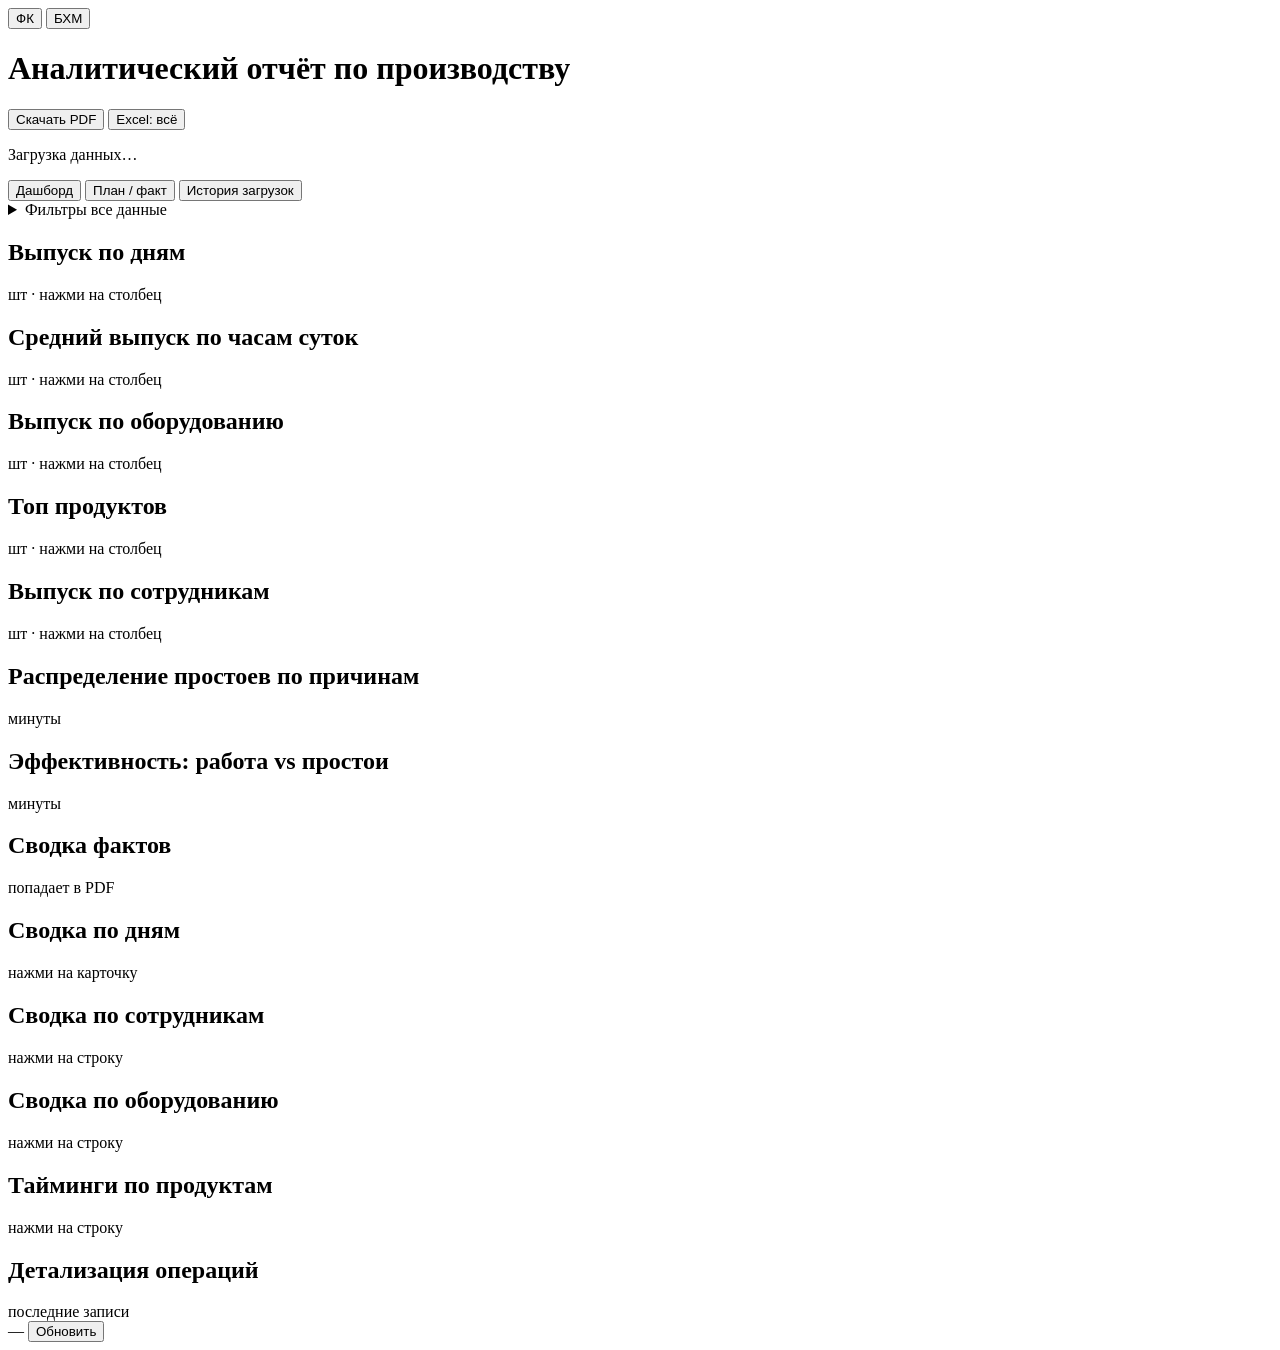
==== commit ffb36c3a: "Use a single period productivity metric on the factory dashboard" ====
--- a/dashboard/static/index.html
+++ b/dashboard/static/index.html
@@ -3,7 +3,7 @@
 <head>
 <meta charset="utf-8">
 <meta name="viewport" content="width=device-width,initial-scale=1,viewport-fit=cover">
-<title>Аналитика производства</title>
+<title>ФК — аналитика производства</title>
 <link rel="icon" href="data:image/svg+xml,<svg xmlns='http://www.w3.org/2000/svg' viewBox='0 0 32 32'><text y='26' font-size='26'>📊</text></svg>">
 <link rel="stylesheet" href="/static/style.css">
 </head>
@@ -11,11 +11,8 @@
 <main class="wrap">
   <header class="page-head">
     <div class="source-switch" id="sourceSwitch" role="radiogroup" aria-label="Источник данных">
-      <button class="src-btn active" type="button" role="radio" aria-checked="true" data-source="fk" title="ФК">Формо&shy;вочный цех</button>
-      <button class="src-btn" type="button" role="radio" aria-checked="false" data-source="bhm" title="БХМ">Тесто&shy;заготовочный цех</button>
-      <button class="src-btn" type="button" role="radio" aria-checked="false" data-source="proofing" title="Расстойка и отпекание">Печной цех</button>
-      <button class="src-btn" type="button" role="radio" aria-checked="false" data-source="kc" title="КЦ">Конди&shy;терский цех</button>
-      <button class="src-btn" type="button" role="radio" aria-checked="false" data-source="gantt" title="Диаграмма Ганта, общий тайминг и среднее по продукту всех цехов">Тайминги</button>
+      <button class="src-btn active" type="button" role="radio" aria-checked="true" data-source="fk">ФК</button>
+      <button class="src-btn" type="button" role="radio" aria-checked="false" data-source="bhm">БХМ</button>
     </div>
     <div class="head-row">
       <h1>Аналитический отчёт по производству</h1>
@@ -31,15 +28,6 @@
     <button class="tab active" role="tab" data-tab="dashboard">Дашборд</button>
     <button class="tab" role="tab" data-tab="plan">План / факт</button>
     <button class="tab" role="tab" data-tab="history">История загрузок</button>
-    <button class="tab" role="tab" data-tab="proofing" hidden>Сводка</button>
-    <button class="tab" role="tab" data-tab="batches" hidden>Партии</button>
-    <button class="tab" role="tab" data-tab="kc" hidden>Сводка</button>
-    <button class="tab" role="tab" data-tab="kcops" hidden>Операции</button>
-    <button class="tab" role="tab" data-tab="kcnorms" hidden>Нормативы</button>
-    <button class="tab" role="tab" data-tab="gantt" hidden>Диаграмма Ганта</button>
-    <button class="tab" role="tab" data-tab="timing" hidden>Общий тайминг</button>
-    <button class="tab" role="tab" data-tab="gavg" hidden>Среднее по продукту</button>
-    <button class="tab" role="tab" data-tab="gmap" hidden>Справочник продуктов</button>
   </nav>
 
   <details class="panel filters" id="filterPanel">
@@ -50,10 +38,8 @@
     <div class="filters-body">
       <label class="field"><span>Дата от</span><input type="date" id="dateFrom"></label>
       <label class="field"><span>до</span><input type="date" id="dateTo"></label>
-      <label class="field" data-only="fk bhm proofing"><span>Оборудование</span><select id="equipment"><option value="all">Все</option></select></label>
-      <label class="field"><span id="productLabel">Продукт</span><select id="product"><option value="all">Все</option></select></label>
-      <label class="field" data-only="proofing" hidden><span>Тип печи</span><select id="oven"><option value="all">Все</option></select></label>
-      <label class="field" data-only="kc" hidden><span>Операция</span><select id="operation"><option value="all">Все</option></select></label>
+      <label class="field"><span>Оборудование</span><select id="equipment"><option value="all">Все</option></select></label>
+      <label class="field"><span>Продукт</span><select id="product"><option value="all">Все</option></select></label>
       <label class="field"><span>Сотрудник</span><select id="employee"><option value="all">Все</option></select></label>
       <label class="field"><span>Смена</span><select id="shift">
         <option value="all">Все</option>
@@ -61,7 +47,6 @@
         <option value="night">Ночь 20–08</option>
       </select></label>
       <label class="field"><span>Час</span><select id="hour"><option value="">Все</option></select></label>
-      <label class="field" data-only="proofing kc" hidden><span id="statusLabel">Статус</span><select id="status"><option value="all">Все</option></select></label>
       <div class="field actions">
         <button class="btn primary" id="apply">Применить</button>
         <button class="btn" id="reset">Сброс</button>
@@ -84,7 +69,7 @@
         <div id="dailyLfl" class="lfl"></div>
       </article>
       <article class="panel" data-widget="hourly">
-        <header class="panel-head"><h2>Производительность по часам</h2><span class="unit" id="hourlyNote">шт/час · нажми на столбец</span></header>
+        <header class="panel-head"><h2>Средний выпуск по часам суток</h2><span class="unit" id="hourlyNote">шт · нажми на столбец</span></header>
         <div id="chartHourly" class="chart"></div>
         <div id="hourlyLfl" class="lfl"></div>
       </article>
@@ -189,355 +174,12 @@
     </section>
   </div>
 
-  <!-- ── Расстойка: сводка ──────────────────────────────────────────────── -->
-  <div class="tab-page" data-page="proofing" hidden>
-    <div class="proof-error" id="proofError" hidden>
-      <div><b>Раздел «Печной цех» сейчас недоступен.</b> <span id="proofErrorText"></span></div>
-      <p>Формовочный и тестозаготовочный цеха работают независимо — переключись на них кнопками сверху.</p>
-      <button class="btn" type="button" id="proofRetry">Повторить</button>
-    </div>
-    <div id="proofBody">
-    <section class="kpis k8" id="pKpis"></section>
-    <p class="lfl-caption" id="pLflCaption" hidden></p>
-
-    <section class="grid-2">
-      <article class="panel" data-widget="daily">
-        <header class="panel-head"><h2>Выпуск готовой продукции по дням</h2><span class="unit">шт · по концу отпекания · нажми на столбец</span></header>
-        <div id="pChartDaily" class="chart"></div>
-      </article>
-      <article class="panel" data-widget="hourly">
-        <header class="panel-head"><h2>Выпуск по часам окончания отпекания</h2><span class="unit">шт за период · нажми на столбец</span></header>
-        <div id="pChartHourly" class="chart"></div>
-      </article>
-    </section>
-
-    <section class="panel" data-widget="ovens">
-      <header class="panel-head"><h2>Производительность печей</h2><span class="unit">шт/ч = выход / часы отпекания · нажми на печь</span></header>
-      <div id="pOvens" class="ovencards"></div>
-    </section>
-
-    <section class="panel" data-widget="load">
-      <header class="panel-head"><h2>Загрузка оборудования по часам</h2><span class="unit" id="pLoadNote">% времени часа</span></header>
-      <div id="pLoad" class="loadwrap"></div>
-      <div class="table-wrap"><table class="table" id="pLoadTable"></table></div>
-    </section>
-
-    <section class="grid-2">
-      <article class="panel" data-widget="products">
-        <header class="panel-head"><h2>Топ изделий по фактическому выпуску</h2><span class="unit">шт · нажми на столбец</span></header>
-        <div id="pChartProducts" class="chart"></div>
-      </article>
-      <article class="panel" data-widget="employees">
-        <header class="panel-head"><h2>Обработано партий по сотрудникам</h2><span class="unit">партий с отметкой · нажми на столбец</span></header>
-        <div id="pChartEmployees" class="chart"></div>
-      </article>
-    </section>
-
-    <section class="panel" data-widget="products">
-      <header class="panel-head"><h2>Длительность расстойки и отпекания по изделиям</h2><span class="unit">среднее по корректно закрытым этапам · нажми на строку</span></header>
-      <div class="table-wrap"><table class="table" id="pProductTable"></table></div>
-    </section>
-
-    <section class="grid-2">
-      <article class="panel" data-widget="reasons">
-        <header class="panel-head"><h2>Критические остановки по причинам</h2><span class="unit">минуты</span></header>
-        <div id="pChartReasons" class="chart"></div>
-      </article>
-      <article class="panel" data-widget="pauses">
-        <header class="panel-head"><h2>Остановки по оборудованию</h2><span class="unit">нажми на строку</span></header>
-        <div class="table-wrap"><table class="table" id="pPauseEquipment"></table></div>
-      </article>
-    </section>
-
-    <section class="panel">
-      <header class="panel-head"><h2>Сводка фактов</h2><span class="unit">попадает в PDF</span></header>
-      <div id="pAnalysis" class="analysis"></div>
-    </section>
-
-    <section class="panel" data-widget="daily">
-      <header class="panel-head"><h2>Сводка по дням</h2><span class="unit">нажми на строку</span></header>
-      <div class="table-wrap"><table class="table" id="pDailyTable"></table></div>
-    </section>
-
-    <section class="panel" data-widget="employees">
-      <header class="panel-head"><h2>Сотрудники по отметкам</h2><span class="unit">начало и конец этапа могут делать разные люди · нажми на строку</span></header>
-      <div class="table-wrap"><table class="table" id="pEmployeeTable"></table></div>
-    </section>
-
-    <section class="panel" data-widget="open_stages">
-      <header class="panel-head"><h2>Незакрытые этапы</h2><span class="unit" id="pOpenNote">сейчас</span></header>
-      <div class="table-wrap"><table class="table" id="pOpenTable"></table></div>
-    </section>
-
-    <section class="panel" data-widget="pauses">
-      <header class="panel-head"><h2>Журнал критических остановок</h2><span class="unit">последние записи</span></header>
-      <div class="table-wrap"><table class="table" id="pPauseTable"></table></div>
-    </section>
-    </div>
-  </div>
-
-  <!-- ── Расстойка: партии ───────────────────────────────────────────────── -->
-  <div class="tab-page" data-page="batches" hidden>
-    <section class="panel" data-widget="batches">
-      <header class="panel-head"><h2>Партии</h2><span class="unit" id="pBatchNote">—</span></header>
-      <div class="batch-tools">
-        <label class="field"><span>Поиск по изделию или сотруднику</span>
-          <input type="search" id="pBatchSearch" placeholder="например, багет" autocomplete="off"></label>
-      </div>
-      <div class="table-wrap"><table class="table batch-table" id="pBatchTable"></table></div>
-    </section>
-  </div>
-
-  <!-- ── КЦ: сводка ───────────────────────────────────────────────────────── -->
-  <div class="tab-page" data-page="kc" hidden>
-    <div class="proof-error" id="kcError" hidden>
-      <div><b>Раздел «Кондитерский цех» сейчас недоступен.</b> <span id="kcErrorText"></span></div>
-      <p>Формовочный, тестозаготовочный и печной цеха работают независимо — переключись на них кнопками сверху.</p>
-      <button class="btn" type="button" id="kcRetry">Повторить</button>
-    </div>
-    <div id="kcBody">
-    <div class="plan-skew kc-note" id="kNote"></div>
-    <section class="kpis k8" id="kKpis"></section>
-    <p class="lfl-caption" id="kLflCaption" hidden></p>
-
-    <section class="grid-2 kc-grid">
-      <article class="panel" data-widget="daily">
-        <header class="panel-head"><h2>Завершено операций по дням</h2><span class="unit">по времени завершения · нажми на столбец</span></header>
-        <div id="kChartOps" class="chart"></div>
-      </article>
-      <article class="panel" data-widget="daily">
-        <header class="panel-head"><h2>Обработано изделий по дням</h2><span class="unit">шт, сумма по операциям · нажми на столбец</span></header>
-        <div id="kChartPcs" class="chart"></div>
-      </article>
-    </section>
-
-    <section class="grid-2 kc-grid">
-      <article class="panel" data-widget="hourly">
-        <header class="panel-head"><h2>Обработано изделий по часам</h2><span class="unit">шт по часу завершения · нажми на столбец</span></header>
-        <div id="kChartHourly" class="chart"></div>
-      </article>
-      <article class="panel" data-widget="pauses">
-        <header class="panel-head"><h2>Динамика простоев</h2><span class="unit">минуты по дням</span></header>
-        <div id="kChartStops" class="chart"></div>
-      </article>
-    </section>
-
-    <section class="grid-2 kc-grid">
-      <article class="panel" data-widget="products">
-        <header class="panel-head"><h2>Объём по продукции</h2><span class="unit">шт по операциям · нажми на столбец</span></header>
-        <div id="kChartProducts" class="chart"></div>
-      </article>
-      <article class="panel" data-widget="operations">
-        <header class="panel-head"><h2>Объём по операциям</h2><span class="unit">шт · нажми на столбец</span></header>
-        <div id="kChartOperations" class="chart"></div>
-      </article>
-    </section>
-
-    <section class="grid-2 kc-grid">
-      <article class="panel" data-widget="products">
-        <header class="panel-head"><h2>Человеко-часы по продукции</h2><span class="unit">чел·ч · нажми на столбец</span></header>
-        <div id="kChartLaborP" class="chart"></div>
-      </article>
-      <article class="panel" data-widget="operations">
-        <header class="panel-head"><h2>Человеко-часы по операциям</h2><span class="unit">чел·ч · нажми на столбец</span></header>
-        <div id="kChartLaborO" class="chart"></div>
-      </article>
-    </section>
-
-    <section class="panel" data-widget="norms">
-      <header class="panel-head"><h2>Трудоёмкие операции</h2><span class="unit">топ пар «продукция + операция» по чел·ч · все — во вкладке «Нормативы»</span></header>
-      <div class="table-wrap"><table class="table" id="kHeavyTable"></table></div>
-    </section>
-
-    <section class="grid-2 kc-grid">
-      <article class="panel" data-widget="reasons">
-        <header class="panel-head"><h2>Критические остановки по причинам</h2><span class="unit">минуты</span></header>
-        <div id="kChartReasons" class="chart"></div>
-      </article>
-      <article class="panel" data-widget="shifts">
-        <header class="panel-head"><h2>По сменам</h2><span class="unit">ночь 20–08 — к дате её начала</span></header>
-        <div class="table-wrap"><table class="table" id="kShiftTable"></table></div>
-      </article>
-    </section>
-
-    <section class="panel">
-      <header class="panel-head"><h2>Сводка фактов</h2><span class="unit">попадает в PDF</span></header>
-      <div id="kAnalysis" class="analysis"></div>
-    </section>
-
-    <section class="panel" data-widget="employees">
-      <header class="panel-head"><h2>Сотрудники</h2><span class="unit">кто начал и кто завершил · people — численность группы, выработка людям не приписывается · нажми на строку</span></header>
-      <div class="table-wrap"><table class="table" id="kEmployeeTable"></table></div>
-    </section>
-
-    <section class="panel" data-widget="activity">
-      <header class="panel-head"><h2>Активность сотрудников по часам</h2><span class="unit">отметок начала, завершения и отмены</span></header>
-      <div id="kActivity" class="loadwrap"></div>
-    </section>
-
-    <section class="panel" data-widget="open_ops">
-      <header class="panel-head"><h2>Операции в работе</h2><span class="unit" id="kOpenNote">—</span></header>
-      <div class="table-wrap"><table class="table" id="kOpenTable"></table></div>
-    </section>
-
-    <section class="panel" data-widget="daily">
-      <header class="panel-head"><h2>Сводка по дням</h2><span class="unit">нажми на строку</span></header>
-      <div class="table-wrap"><table class="table" id="kDailyTable"></table></div>
-    </section>
-
-    <section class="panel" data-widget="pauses">
-      <header class="panel-head"><h2>Журнал критических остановок</h2><span class="unit">последние записи</span></header>
-      <div class="table-wrap"><table class="table" id="kPauseTable"></table></div>
-    </section>
-    </div>
-  </div>
-
-  <!-- ── КЦ: операции ─────────────────────────────────────────────────────── -->
-  <div class="tab-page" data-page="kcops" hidden>
-    <section class="panel" data-widget="ops">
-      <header class="panel-head"><h2>Операции</h2><span class="unit" id="kOpsNote">—</span></header>
-      <div class="batch-tools">
-        <label class="field"><span>Поиск: продукция, операция, сотрудник</span>
-          <input type="search" id="kOpsSearch" placeholder="например, купание" autocomplete="off"></label>
-        <label class="field"><span>Сортировка</span><select id="kOpsSort">
-          <option value="date">сначала новые</option>
-          <option value="pcs">больше штук</option>
-          <option value="ph">больше чел·ч</option>
-          <option value="rate">выше шт/чел·ч</option>
-          <option value="duration">дольше</option>
-          <option value="product">по продукции</option>
-        </select></label>
-      </div>
-      <div class="table-wrap"><table class="table batch-table" id="kOpsTable"></table></div>
-    </section>
-  </div>
-
-  <!-- ── КЦ: нормативы ────────────────────────────────────────────────────── -->
-  <div class="tab-page" data-page="kcnorms" hidden>
-    <section class="panel" data-widget="norms">
-      <header class="panel-head"><h2>Нормативы по продукции и операциям</h2><span class="unit" id="kNormsNote">—</span></header>
-      <div class="plan-skew" id="kNormsWarn"></div>
-      <div class="batch-tools">
-        <label class="field"><span>Поиск: продукция или операция</span>
-          <input type="search" id="kNormsSearch" placeholder="например, ромовая баба" autocomplete="off"></label>
-      </div>
-      <div class="table-wrap"><table class="table" id="kNormsTable"></table></div>
-    </section>
-    <section class="panel" data-widget="products">
-      <header class="panel-head"><h2>Трудозатраты по продукции</h2><span class="unit">нажми на строку</span></header>
-      <div class="table-wrap"><table class="table" id="kProductTable"></table></div>
-    </section>
-    <section class="panel" data-widget="operations">
-      <header class="panel-head"><h2>Трудозатраты по операциям</h2><span class="unit">нажми на строку</span></header>
-      <div class="table-wrap"><table class="table" id="kOperationTable"></table></div>
-    </section>
-  </div>
-
-  <!-- ── Гант: все цеха на одной шкале ─────────────────────────────────── -->
-  <section class="panel gantt-tools" id="gTools" hidden>
-    <div class="filters-body">
-      <label class="field" data-gonly="day"><span>Рабочие сутки</span>
-        <span class="g-day"><button class="btn" type="button" id="gPrev" aria-label="Предыдущие сутки">‹</button>
-        <select id="gDate"></select>
-        <button class="btn" type="button" id="gNext" aria-label="Следующие сутки">›</button></span></label>
-      <label class="field" data-gonly="day"><span>Окно</span><select id="gWindow"></select></label>
-      <label class="field" data-gonly="avg" hidden><span>Среднее с</span><select id="gAvgFrom"></select></label>
-      <label class="field" data-gonly="avg" hidden><span>по</span><select id="gAvgTo"></select></label>
-      <label class="field"><span>Продукт (единый)</span><select id="gProduct"><option value="all">Все</option></select></label>
-      <label class="field"><span>Оборудование</span><select id="gEquipment"><option value="all">Все</option></select></label>
-      <label class="field"><span>Поиск</span><input type="search" id="gSearch" placeholder="продукт или операция" autocomplete="off"></label>
-    </div>
-    <div class="g-sections" id="gSections" role="group" aria-label="Цеха"></div>
-    <div class="g-chat-warn" id="gChatWarn" role="note" hidden></div>
-  </section>
-
-  <div class="tab-page" data-page="gantt" hidden>
-    <div class="proof-error" id="gError" hidden><b>Тайминги недоступны.</b> <span id="gErrorText"></span></div>
-    <div class="plan-skew" id="gWarn" hidden></div>
-    <section class="kpis k4" id="gKpis"></section>
-    <section class="panel">
-      <header class="panel-head"><h2>Диаграмма Ганта</h2><span class="unit" id="gNote">продукт · операция · люди · выработка · оборудование</span></header>
-      <div class="g-actions">
-        <div class="g-legend" id="gLegend"></div>
-        <span class="g-fold"><button class="btn" type="button" id="gExpand">Развернуть все</button>
-        <button class="btn" type="button" id="gCollapse">Свернуть все</button></span>
-      </div>
-      <div class="gantt-scroll" id="gChart"></div>
-      <div class="g-detail" id="gDetail" hidden></div>
-    </section>
-    <section class="panel">
-      <header class="panel-head"><h2>Операции окна</h2><span class="unit" id="gTableNote">—</span></header>
-      <div class="table-wrap"><table class="table" id="gTable"></table></div>
-    </section>
-  </div>
-
-  <div class="tab-page" data-page="timing" hidden>
-    <div class="plan-skew" id="tNote"></div>
-    <section class="panel">
-      <header class="panel-head"><h2>Путь продукта по цехам</h2><span class="unit">тестозаготовочный → формовочный → печной (расстойка, отпекание) → кондитерский цех → фасовка</span></header>
-      <div class="g-legend" id="tLegend"></div>
-      <div class="gantt-scroll" id="tChart"></div>
-    </section>
-    <section class="panel">
-      <header class="panel-head"><h2>Общий тайминг по продуктам</h2><span class="unit" id="tTableNote">—</span></header>
-      <div class="table-wrap"><table class="table" id="tTable"></table></div>
-    </section>
-  </div>
-
-  <div class="tab-page" data-page="gavg" hidden>
-    <div class="plan-skew" id="aNote"></div>
-    <section class="panel">
-      <header class="panel-head"><h2>Среднее по продукту</h2><span class="unit" id="aCount">—</span></header>
-      <p class="plan-hint">Средний день продукта за период: каждая операция — от начала работы с продуктом в эти рабочие сутки (08–08),
-        затем среднее по дням. Нажми на продукт, чтобы развернуть этапы и операции.</p>
-      <div class="avg-list" id="aList"></div>
-    </section>
-  </div>
-
-  <div class="tab-page" data-page="gmap" hidden>
-    <section class="panel">
-      <header class="panel-head"><h2>Справочник продуктов</h2><span class="unit" id="mNote">—</span></header>
-      <p class="plan-hint">У цехов разные названия одного продукта («Батон / ромашка» в тестозаготовочном цехе и «Батон классический» в формовочном),
-        а в кондитерском цехе операции вводят руками («Начинка», «Внесение начинки», «Набивка начинкой»).
-        Скачай шаблон: лист «Соответствия» — единый продукт, лист «Операции» — единая операция. Заполни и загрузи файл.
-        Регистр, «ё», пробелы и знаки препинания сводятся сами; похожие названия (опечатки, «фреш») только подсказываются.</p>
-      <div class="plan-actions">
-        <button class="btn" type="button" id="mTemplate">Скачать шаблон Excel</button>
-        <button class="btn primary" type="button" id="mUpload">Загрузить справочник</button>
-        <input type="file" id="mFile" accept=".xlsx,.xlsm" hidden>
-      </div>
-      <div id="mResult" class="upload-result" hidden></div>
-    </section>
-    <section class="panel">
-      <header class="panel-head"><h2>Продукты</h2><span class="unit" id="mCount">—</span></header>
-      <div class="table-wrap"><table class="table" id="mTable"></table></div>
-    </section>
-    <section class="panel">
-      <header class="panel-head"><h2>Операции</h2><span class="unit" id="mOpsCount">—</span></header>
-      <div class="table-wrap"><table class="table" id="mOpsTable"></table></div>
-    </section>
-  </div>
-
   <footer class="page-foot">
     <span id="sourceLine">—</span>
     <button class="btn" id="refresh">Обновить</button>
   </footer>
 </main>
 <div id="tip" class="tip" hidden></div>
-<div id="gallery" class="gallery" hidden role="dialog" aria-modal="true" aria-labelledby="galleryTitle">
-  <div class="gallery-box">
-    <header class="gallery-head">
-      <h2 id="galleryTitle">Фото партии</h2>
-      <button class="btn" type="button" id="galleryClose" aria-label="Закрыть">✕</button>
-    </header>
-    <div class="gallery-view" id="galleryView" hidden>
-      <button class="btn gv-nav" type="button" id="galleryPrev" aria-label="Предыдущее фото">‹</button>
-      <figure><img id="galleryImg" alt=""><figcaption id="galleryCaption"></figcaption></figure>
-      <button class="btn gv-nav" type="button" id="galleryNext" aria-label="Следующее фото">›</button>
-    </div>
-    <div class="gallery-grid" id="galleryGrid"></div>
-  </div>
-</div>
 <script src="/static/app.js"></script>
 </body>
 </html>
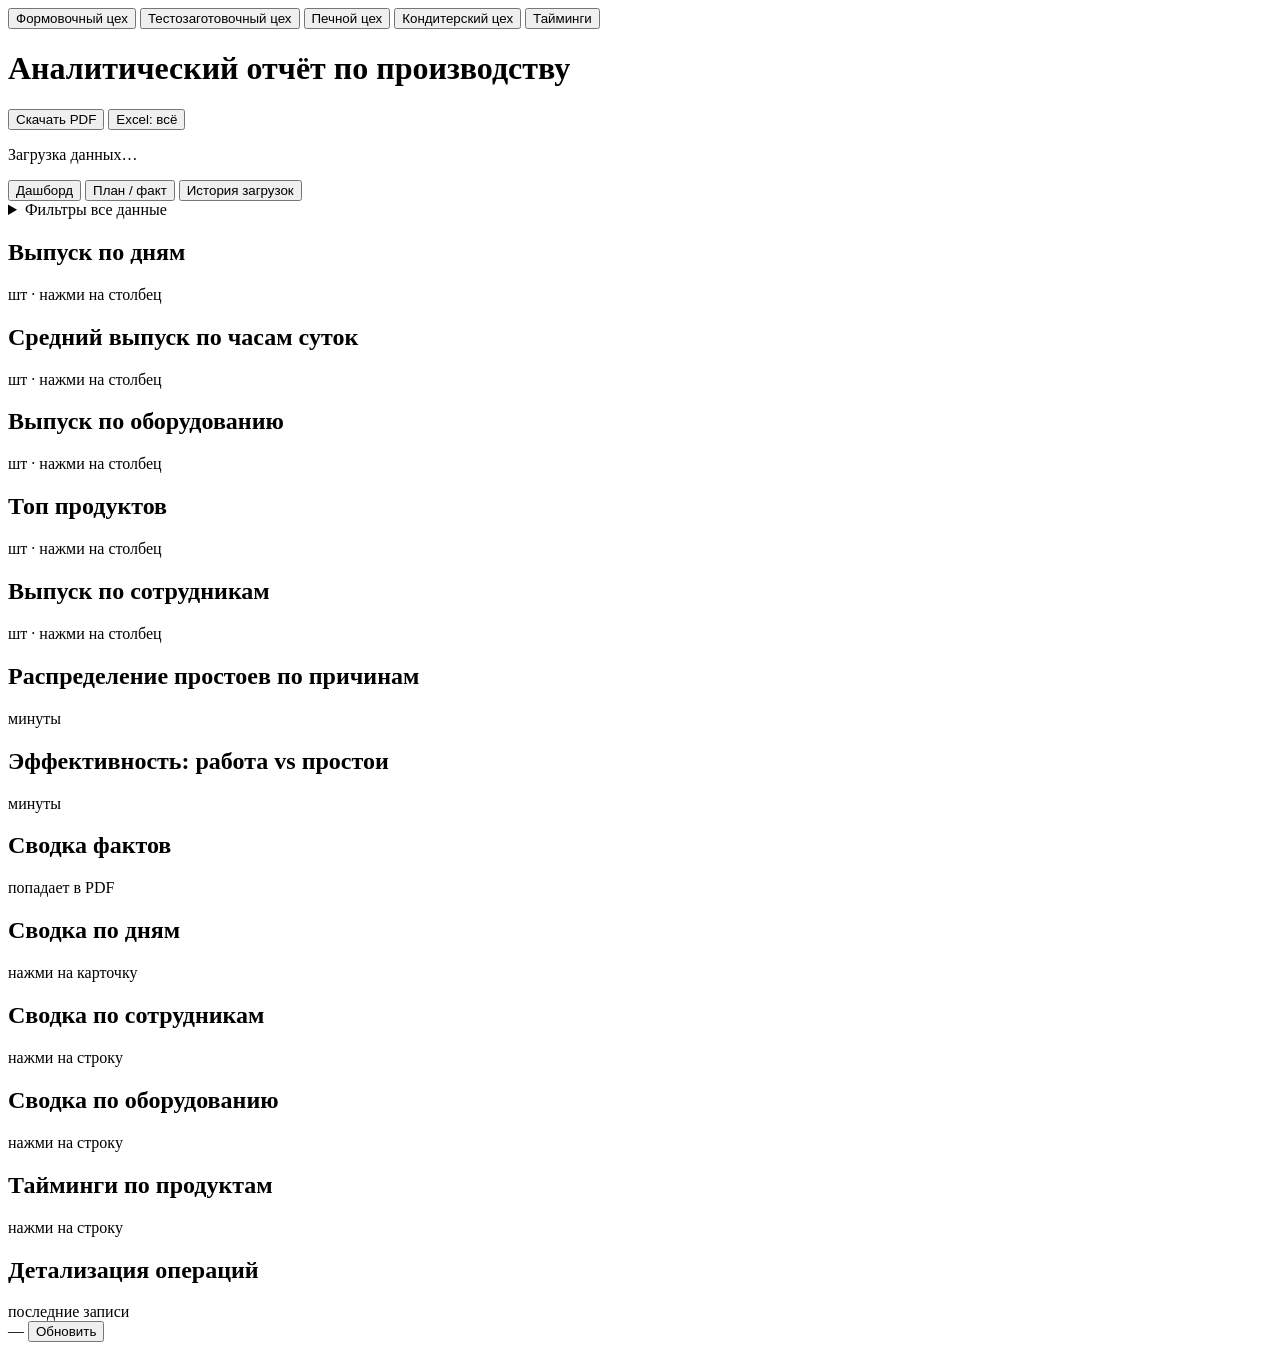
==== commit 5fb6d804: "Use a single period productivity metric on the factory dashboard" ====
--- a/dashboard/static/index.html
+++ b/dashboard/static/index.html
@@ -3,7 +3,7 @@
 <head>
 <meta charset="utf-8">
 <meta name="viewport" content="width=device-width,initial-scale=1,viewport-fit=cover">
-<title>ФК — аналитика производства</title>
+<title>Аналитика производства</title>
 <link rel="icon" href="data:image/svg+xml,<svg xmlns='http://www.w3.org/2000/svg' viewBox='0 0 32 32'><text y='26' font-size='26'>📊</text></svg>">
 <link rel="stylesheet" href="/static/style.css">
 </head>
@@ -11,8 +11,11 @@
 <main class="wrap">
   <header class="page-head">
     <div class="source-switch" id="sourceSwitch" role="radiogroup" aria-label="Источник данных">
-      <button class="src-btn active" type="button" role="radio" aria-checked="true" data-source="fk">ФК</button>
-      <button class="src-btn" type="button" role="radio" aria-checked="false" data-source="bhm">БХМ</button>
+      <button class="src-btn active" type="button" role="radio" aria-checked="true" data-source="fk" title="ФК">Формо&shy;вочный цех</button>
+      <button class="src-btn" type="button" role="radio" aria-checked="false" data-source="bhm" title="БХМ">Тесто&shy;заготовочный цех</button>
+      <button class="src-btn" type="button" role="radio" aria-checked="false" data-source="proofing" title="Расстойка и отпекание">Печной цех</button>
+      <button class="src-btn" type="button" role="radio" aria-checked="false" data-source="kc" title="КЦ">Конди&shy;терский цех</button>
+      <button class="src-btn" type="button" role="radio" aria-checked="false" data-source="gantt" title="Диаграмма Ганта, общий тайминг и среднее по продукту всех цехов">Тайминги</button>
     </div>
     <div class="head-row">
       <h1>Аналитический отчёт по производству</h1>
@@ -28,6 +31,15 @@
     <button class="tab active" role="tab" data-tab="dashboard">Дашборд</button>
     <button class="tab" role="tab" data-tab="plan">План / факт</button>
     <button class="tab" role="tab" data-tab="history">История загрузок</button>
+    <button class="tab" role="tab" data-tab="proofing" hidden>Сводка</button>
+    <button class="tab" role="tab" data-tab="batches" hidden>Партии</button>
+    <button class="tab" role="tab" data-tab="kc" hidden>Сводка</button>
+    <button class="tab" role="tab" data-tab="kcops" hidden>Операции</button>
+    <button class="tab" role="tab" data-tab="kcnorms" hidden>Нормативы</button>
+    <button class="tab" role="tab" data-tab="gantt" hidden>Диаграмма Ганта</button>
+    <button class="tab" role="tab" data-tab="timing" hidden>Общий тайминг</button>
+    <button class="tab" role="tab" data-tab="gavg" hidden>Среднее по продукту</button>
+    <button class="tab" role="tab" data-tab="gmap" hidden>Справочник продуктов</button>
   </nav>
 
   <details class="panel filters" id="filterPanel">
@@ -38,8 +50,10 @@
     <div class="filters-body">
       <label class="field"><span>Дата от</span><input type="date" id="dateFrom"></label>
       <label class="field"><span>до</span><input type="date" id="dateTo"></label>
-      <label class="field"><span>Оборудование</span><select id="equipment"><option value="all">Все</option></select></label>
-      <label class="field"><span>Продукт</span><select id="product"><option value="all">Все</option></select></label>
+      <label class="field" data-only="fk bhm proofing"><span>Оборудование</span><select id="equipment"><option value="all">Все</option></select></label>
+      <label class="field"><span id="productLabel">Продукт</span><select id="product"><option value="all">Все</option></select></label>
+      <label class="field" data-only="proofing" hidden><span>Тип печи</span><select id="oven"><option value="all">Все</option></select></label>
+      <label class="field" data-only="kc" hidden><span>Операция</span><select id="operation"><option value="all">Все</option></select></label>
       <label class="field"><span>Сотрудник</span><select id="employee"><option value="all">Все</option></select></label>
       <label class="field"><span>Смена</span><select id="shift">
         <option value="all">Все</option>
@@ -47,6 +61,7 @@
         <option value="night">Ночь 20–08</option>
       </select></label>
       <label class="field"><span>Час</span><select id="hour"><option value="">Все</option></select></label>
+      <label class="field" data-only="proofing kc" hidden><span id="statusLabel">Статус</span><select id="status"><option value="all">Все</option></select></label>
       <div class="field actions">
         <button class="btn primary" id="apply">Применить</button>
         <button class="btn" id="reset">Сброс</button>
@@ -174,12 +189,355 @@
     </section>
   </div>
 
+  <!-- ── Расстойка: сводка ──────────────────────────────────────────────── -->
+  <div class="tab-page" data-page="proofing" hidden>
+    <div class="proof-error" id="proofError" hidden>
+      <div><b>Раздел «Печной цех» сейчас недоступен.</b> <span id="proofErrorText"></span></div>
+      <p>Формовочный и тестозаготовочный цеха работают независимо — переключись на них кнопками сверху.</p>
+      <button class="btn" type="button" id="proofRetry">Повторить</button>
+    </div>
+    <div id="proofBody">
+    <section class="kpis k8" id="pKpis"></section>
+    <p class="lfl-caption" id="pLflCaption" hidden></p>
+
+    <section class="grid-2">
+      <article class="panel" data-widget="daily">
+        <header class="panel-head"><h2>Выпуск готовой продукции по дням</h2><span class="unit">шт · по концу отпекания · нажми на столбец</span></header>
+        <div id="pChartDaily" class="chart"></div>
+      </article>
+      <article class="panel" data-widget="hourly">
+        <header class="panel-head"><h2>Выпуск по часам окончания отпекания</h2><span class="unit">шт за период · нажми на столбец</span></header>
+        <div id="pChartHourly" class="chart"></div>
+      </article>
+    </section>
+
+    <section class="panel" data-widget="ovens">
+      <header class="panel-head"><h2>Производительность печей</h2><span class="unit">шт/ч = выход / часы отпекания · нажми на печь</span></header>
+      <div id="pOvens" class="ovencards"></div>
+    </section>
+
+    <section class="panel" data-widget="load">
+      <header class="panel-head"><h2>Загрузка оборудования по часам</h2><span class="unit" id="pLoadNote">% времени часа</span></header>
+      <div id="pLoad" class="loadwrap"></div>
+      <div class="table-wrap"><table class="table" id="pLoadTable"></table></div>
+    </section>
+
+    <section class="grid-2">
+      <article class="panel" data-widget="products">
+        <header class="panel-head"><h2>Топ изделий по фактическому выпуску</h2><span class="unit">шт · нажми на столбец</span></header>
+        <div id="pChartProducts" class="chart"></div>
+      </article>
+      <article class="panel" data-widget="employees">
+        <header class="panel-head"><h2>Обработано партий по сотрудникам</h2><span class="unit">партий с отметкой · нажми на столбец</span></header>
+        <div id="pChartEmployees" class="chart"></div>
+      </article>
+    </section>
+
+    <section class="panel" data-widget="products">
+      <header class="panel-head"><h2>Длительность расстойки и отпекания по изделиям</h2><span class="unit">среднее по корректно закрытым этапам · нажми на строку</span></header>
+      <div class="table-wrap"><table class="table" id="pProductTable"></table></div>
+    </section>
+
+    <section class="grid-2">
+      <article class="panel" data-widget="reasons">
+        <header class="panel-head"><h2>Критические остановки по причинам</h2><span class="unit">минуты</span></header>
+        <div id="pChartReasons" class="chart"></div>
+      </article>
+      <article class="panel" data-widget="pauses">
+        <header class="panel-head"><h2>Остановки по оборудованию</h2><span class="unit">нажми на строку</span></header>
+        <div class="table-wrap"><table class="table" id="pPauseEquipment"></table></div>
+      </article>
+    </section>
+
+    <section class="panel">
+      <header class="panel-head"><h2>Сводка фактов</h2><span class="unit">попадает в PDF</span></header>
+      <div id="pAnalysis" class="analysis"></div>
+    </section>
+
+    <section class="panel" data-widget="daily">
+      <header class="panel-head"><h2>Сводка по дням</h2><span class="unit">нажми на строку</span></header>
+      <div class="table-wrap"><table class="table" id="pDailyTable"></table></div>
+    </section>
+
+    <section class="panel" data-widget="employees">
+      <header class="panel-head"><h2>Сотрудники по отметкам</h2><span class="unit">начало и конец этапа могут делать разные люди · нажми на строку</span></header>
+      <div class="table-wrap"><table class="table" id="pEmployeeTable"></table></div>
+    </section>
+
+    <section class="panel" data-widget="open_stages">
+      <header class="panel-head"><h2>Незакрытые этапы</h2><span class="unit" id="pOpenNote">сейчас</span></header>
+      <div class="table-wrap"><table class="table" id="pOpenTable"></table></div>
+    </section>
+
+    <section class="panel" data-widget="pauses">
+      <header class="panel-head"><h2>Журнал критических остановок</h2><span class="unit">последние записи</span></header>
+      <div class="table-wrap"><table class="table" id="pPauseTable"></table></div>
+    </section>
+    </div>
+  </div>
+
+  <!-- ── Расстойка: партии ───────────────────────────────────────────────── -->
+  <div class="tab-page" data-page="batches" hidden>
+    <section class="panel" data-widget="batches">
+      <header class="panel-head"><h2>Партии</h2><span class="unit" id="pBatchNote">—</span></header>
+      <div class="batch-tools">
+        <label class="field"><span>Поиск по изделию или сотруднику</span>
+          <input type="search" id="pBatchSearch" placeholder="например, багет" autocomplete="off"></label>
+      </div>
+      <div class="table-wrap"><table class="table batch-table" id="pBatchTable"></table></div>
+    </section>
+  </div>
+
+  <!-- ── КЦ: сводка ───────────────────────────────────────────────────────── -->
+  <div class="tab-page" data-page="kc" hidden>
+    <div class="proof-error" id="kcError" hidden>
+      <div><b>Раздел «Кондитерский цех» сейчас недоступен.</b> <span id="kcErrorText"></span></div>
+      <p>Формовочный, тестозаготовочный и печной цеха работают независимо — переключись на них кнопками сверху.</p>
+      <button class="btn" type="button" id="kcRetry">Повторить</button>
+    </div>
+    <div id="kcBody">
+    <div class="plan-skew kc-note" id="kNote"></div>
+    <section class="kpis k8" id="kKpis"></section>
+    <p class="lfl-caption" id="kLflCaption" hidden></p>
+
+    <section class="grid-2 kc-grid">
+      <article class="panel" data-widget="daily">
+        <header class="panel-head"><h2>Завершено операций по дням</h2><span class="unit">по времени завершения · нажми на столбец</span></header>
+        <div id="kChartOps" class="chart"></div>
+      </article>
+      <article class="panel" data-widget="daily">
+        <header class="panel-head"><h2>Обработано изделий по дням</h2><span class="unit">шт, сумма по операциям · нажми на столбец</span></header>
+        <div id="kChartPcs" class="chart"></div>
+      </article>
+    </section>
+
+    <section class="grid-2 kc-grid">
+      <article class="panel" data-widget="hourly">
+        <header class="panel-head"><h2>Обработано изделий по часам</h2><span class="unit">шт по часу завершения · нажми на столбец</span></header>
+        <div id="kChartHourly" class="chart"></div>
+      </article>
+      <article class="panel" data-widget="pauses">
+        <header class="panel-head"><h2>Динамика простоев</h2><span class="unit">минуты по дням</span></header>
+        <div id="kChartStops" class="chart"></div>
+      </article>
+    </section>
+
+    <section class="grid-2 kc-grid">
+      <article class="panel" data-widget="products">
+        <header class="panel-head"><h2>Объём по продукции</h2><span class="unit">шт по операциям · нажми на столбец</span></header>
+        <div id="kChartProducts" class="chart"></div>
+      </article>
+      <article class="panel" data-widget="operations">
+        <header class="panel-head"><h2>Объём по операциям</h2><span class="unit">шт · нажми на столбец</span></header>
+        <div id="kChartOperations" class="chart"></div>
+      </article>
+    </section>
+
+    <section class="grid-2 kc-grid">
+      <article class="panel" data-widget="products">
+        <header class="panel-head"><h2>Человеко-часы по продукции</h2><span class="unit">чел·ч · нажми на столбец</span></header>
+        <div id="kChartLaborP" class="chart"></div>
+      </article>
+      <article class="panel" data-widget="operations">
+        <header class="panel-head"><h2>Человеко-часы по операциям</h2><span class="unit">чел·ч · нажми на столбец</span></header>
+        <div id="kChartLaborO" class="chart"></div>
+      </article>
+    </section>
+
+    <section class="panel" data-widget="norms">
+      <header class="panel-head"><h2>Трудоёмкие операции</h2><span class="unit">топ пар «продукция + операция» по чел·ч · все — во вкладке «Нормативы»</span></header>
+      <div class="table-wrap"><table class="table" id="kHeavyTable"></table></div>
+    </section>
+
+    <section class="grid-2 kc-grid">
+      <article class="panel" data-widget="reasons">
+        <header class="panel-head"><h2>Критические остановки по причинам</h2><span class="unit">минуты</span></header>
+        <div id="kChartReasons" class="chart"></div>
+      </article>
+      <article class="panel" data-widget="shifts">
+        <header class="panel-head"><h2>По сменам</h2><span class="unit">ночь 20–08 — к дате её начала</span></header>
+        <div class="table-wrap"><table class="table" id="kShiftTable"></table></div>
+      </article>
+    </section>
+
+    <section class="panel">
+      <header class="panel-head"><h2>Сводка фактов</h2><span class="unit">попадает в PDF</span></header>
+      <div id="kAnalysis" class="analysis"></div>
+    </section>
+
+    <section class="panel" data-widget="employees">
+      <header class="panel-head"><h2>Сотрудники</h2><span class="unit">кто начал и кто завершил · people — численность группы, выработка людям не приписывается · нажми на строку</span></header>
+      <div class="table-wrap"><table class="table" id="kEmployeeTable"></table></div>
+    </section>
+
+    <section class="panel" data-widget="activity">
+      <header class="panel-head"><h2>Активность сотрудников по часам</h2><span class="unit">отметок начала, завершения и отмены</span></header>
+      <div id="kActivity" class="loadwrap"></div>
+    </section>
+
+    <section class="panel" data-widget="open_ops">
+      <header class="panel-head"><h2>Операции в работе</h2><span class="unit" id="kOpenNote">—</span></header>
+      <div class="table-wrap"><table class="table" id="kOpenTable"></table></div>
+    </section>
+
+    <section class="panel" data-widget="daily">
+      <header class="panel-head"><h2>Сводка по дням</h2><span class="unit">нажми на строку</span></header>
+      <div class="table-wrap"><table class="table" id="kDailyTable"></table></div>
+    </section>
+
+    <section class="panel" data-widget="pauses">
+      <header class="panel-head"><h2>Журнал критических остановок</h2><span class="unit">последние записи</span></header>
+      <div class="table-wrap"><table class="table" id="kPauseTable"></table></div>
+    </section>
+    </div>
+  </div>
+
+  <!-- ── КЦ: операции ─────────────────────────────────────────────────────── -->
+  <div class="tab-page" data-page="kcops" hidden>
+    <section class="panel" data-widget="ops">
+      <header class="panel-head"><h2>Операции</h2><span class="unit" id="kOpsNote">—</span></header>
+      <div class="batch-tools">
+        <label class="field"><span>Поиск: продукция, операция, сотрудник</span>
+          <input type="search" id="kOpsSearch" placeholder="например, купание" autocomplete="off"></label>
+        <label class="field"><span>Сортировка</span><select id="kOpsSort">
+          <option value="date">сначала новые</option>
+          <option value="pcs">больше штук</option>
+          <option value="ph">больше чел·ч</option>
+          <option value="rate">выше шт/чел·ч</option>
+          <option value="duration">дольше</option>
+          <option value="product">по продукции</option>
+        </select></label>
+      </div>
+      <div class="table-wrap"><table class="table batch-table" id="kOpsTable"></table></div>
+    </section>
+  </div>
+
+  <!-- ── КЦ: нормативы ────────────────────────────────────────────────────── -->
+  <div class="tab-page" data-page="kcnorms" hidden>
+    <section class="panel" data-widget="norms">
+      <header class="panel-head"><h2>Нормативы по продукции и операциям</h2><span class="unit" id="kNormsNote">—</span></header>
+      <div class="plan-skew" id="kNormsWarn"></div>
+      <div class="batch-tools">
+        <label class="field"><span>Поиск: продукция или операция</span>
+          <input type="search" id="kNormsSearch" placeholder="например, ромовая баба" autocomplete="off"></label>
+      </div>
+      <div class="table-wrap"><table class="table" id="kNormsTable"></table></div>
+    </section>
+    <section class="panel" data-widget="products">
+      <header class="panel-head"><h2>Трудозатраты по продукции</h2><span class="unit">нажми на строку</span></header>
+      <div class="table-wrap"><table class="table" id="kProductTable"></table></div>
+    </section>
+    <section class="panel" data-widget="operations">
+      <header class="panel-head"><h2>Трудозатраты по операциям</h2><span class="unit">нажми на строку</span></header>
+      <div class="table-wrap"><table class="table" id="kOperationTable"></table></div>
+    </section>
+  </div>
+
+  <!-- ── Гант: все цеха на одной шкале ─────────────────────────────────── -->
+  <section class="panel gantt-tools" id="gTools" hidden>
+    <div class="filters-body">
+      <label class="field" data-gonly="day"><span>Рабочие сутки</span>
+        <span class="g-day"><button class="btn" type="button" id="gPrev" aria-label="Предыдущие сутки">‹</button>
+        <input type="date" id="gDate">
+        <button class="btn" type="button" id="gNext" aria-label="Следующие сутки">›</button></span></label>
+      <label class="field" data-gonly="day"><span>Окно</span><select id="gWindow"></select></label>
+      <label class="field" data-gonly="avg" hidden><span>Среднее с</span><input type="date" id="gAvgFrom"></label>
+      <label class="field" data-gonly="avg" hidden><span>по</span><input type="date" id="gAvgTo"></label>
+      <label class="field"><span>Продукт (единый)</span><select id="gProduct"><option value="all">Все</option></select></label>
+      <label class="field"><span>Оборудование</span><select id="gEquipment"><option value="all">Все</option></select></label>
+      <label class="field"><span>Поиск</span><input type="search" id="gSearch" placeholder="продукт или операция" autocomplete="off"></label>
+    </div>
+    <div class="g-sections" id="gSections" role="group" aria-label="Цеха"></div>
+    <div class="g-chat-warn" id="gChatWarn" role="note" hidden></div>
+  </section>
+
+  <div class="tab-page" data-page="gantt" hidden>
+    <div class="proof-error" id="gError" hidden><b>Тайминги недоступны.</b> <span id="gErrorText"></span></div>
+    <div class="plan-skew" id="gWarn" hidden></div>
+    <section class="kpis k4" id="gKpis"></section>
+    <section class="panel">
+      <header class="panel-head"><h2>Диаграмма Ганта</h2><span class="unit" id="gNote">продукт · операция · люди · выработка · оборудование</span></header>
+      <div class="g-actions">
+        <div class="g-legend" id="gLegend"></div>
+        <span class="g-fold"><button class="btn" type="button" id="gExpand">Развернуть все</button>
+        <button class="btn" type="button" id="gCollapse">Свернуть все</button></span>
+      </div>
+      <div class="gantt-scroll" id="gChart"></div>
+      <div class="g-detail" id="gDetail" hidden></div>
+    </section>
+    <section class="panel">
+      <header class="panel-head"><h2>Операции окна</h2><span class="unit" id="gTableNote">—</span></header>
+      <div class="table-wrap"><table class="table" id="gTable"></table></div>
+    </section>
+  </div>
+
+  <div class="tab-page" data-page="timing" hidden>
+    <div class="plan-skew" id="tNote"></div>
+    <section class="panel">
+      <header class="panel-head"><h2>Путь продукта по цехам</h2><span class="unit">тестозаготовочный → формовочный → печной (расстойка, отпекание) → кондитерский цех → фасовка</span></header>
+      <div class="g-legend" id="tLegend"></div>
+      <div class="gantt-scroll" id="tChart"></div>
+    </section>
+    <section class="panel">
+      <header class="panel-head"><h2>Общий тайминг по продуктам</h2><span class="unit" id="tTableNote">—</span></header>
+      <div class="table-wrap"><table class="table" id="tTable"></table></div>
+    </section>
+  </div>
+
+  <div class="tab-page" data-page="gavg" hidden>
+    <div class="plan-skew" id="aNote"></div>
+    <section class="panel">
+      <header class="panel-head"><h2>Среднее по продукту</h2><span class="unit" id="aCount">—</span></header>
+      <p class="plan-hint">Средний день продукта за период: каждая операция — от начала работы с продуктом в эти рабочие сутки (08–08),
+        затем среднее по дням. Нажми на продукт, чтобы развернуть этапы и операции.</p>
+      <div class="avg-list" id="aList"></div>
+    </section>
+  </div>
+
+  <div class="tab-page" data-page="gmap" hidden>
+    <section class="panel">
+      <header class="panel-head"><h2>Справочник продуктов</h2><span class="unit" id="mNote">—</span></header>
+      <p class="plan-hint">У цехов разные названия одного продукта («Батон / ромашка» в тестозаготовочном цехе и «Батон классический» в формовочном),
+        а в кондитерском цехе операции вводят руками («Начинка», «Внесение начинки», «Набивка начинкой»).
+        Скачай шаблон: лист «Соответствия» — единый продукт, лист «Операции» — единая операция. Заполни и загрузи файл.
+        Регистр, «ё», пробелы и знаки препинания сводятся сами; похожие названия (опечатки, «фреш») только подсказываются.</p>
+      <div class="plan-actions">
+        <button class="btn" type="button" id="mTemplate">Скачать шаблон Excel</button>
+        <button class="btn primary" type="button" id="mUpload">Загрузить справочник</button>
+        <input type="file" id="mFile" accept=".xlsx,.xlsm" hidden>
+      </div>
+      <div id="mResult" class="upload-result" hidden></div>
+    </section>
+    <section class="panel">
+      <header class="panel-head"><h2>Продукты</h2><span class="unit" id="mCount">—</span></header>
+      <div class="table-wrap"><table class="table" id="mTable"></table></div>
+    </section>
+    <section class="panel">
+      <header class="panel-head"><h2>Операции</h2><span class="unit" id="mOpsCount">—</span></header>
+      <div class="table-wrap"><table class="table" id="mOpsTable"></table></div>
+    </section>
+  </div>
+
   <footer class="page-foot">
     <span id="sourceLine">—</span>
     <button class="btn" id="refresh">Обновить</button>
   </footer>
 </main>
 <div id="tip" class="tip" hidden></div>
+<div id="gallery" class="gallery" hidden role="dialog" aria-modal="true" aria-labelledby="galleryTitle">
+  <div class="gallery-box">
+    <header class="gallery-head">
+      <h2 id="galleryTitle">Фото партии</h2>
+      <button class="btn" type="button" id="galleryClose" aria-label="Закрыть">✕</button>
+    </header>
+    <div class="gallery-view" id="galleryView" hidden>
+      <button class="btn gv-nav" type="button" id="galleryPrev" aria-label="Предыдущее фото">‹</button>
+      <figure><img id="galleryImg" alt=""><figcaption id="galleryCaption"></figcaption></figure>
+      <button class="btn gv-nav" type="button" id="galleryNext" aria-label="Следующее фото">›</button>
+    </div>
+    <div class="gallery-grid" id="galleryGrid"></div>
+  </div>
+</div>
 <script src="/static/app.js"></script>
 </body>
 </html>
